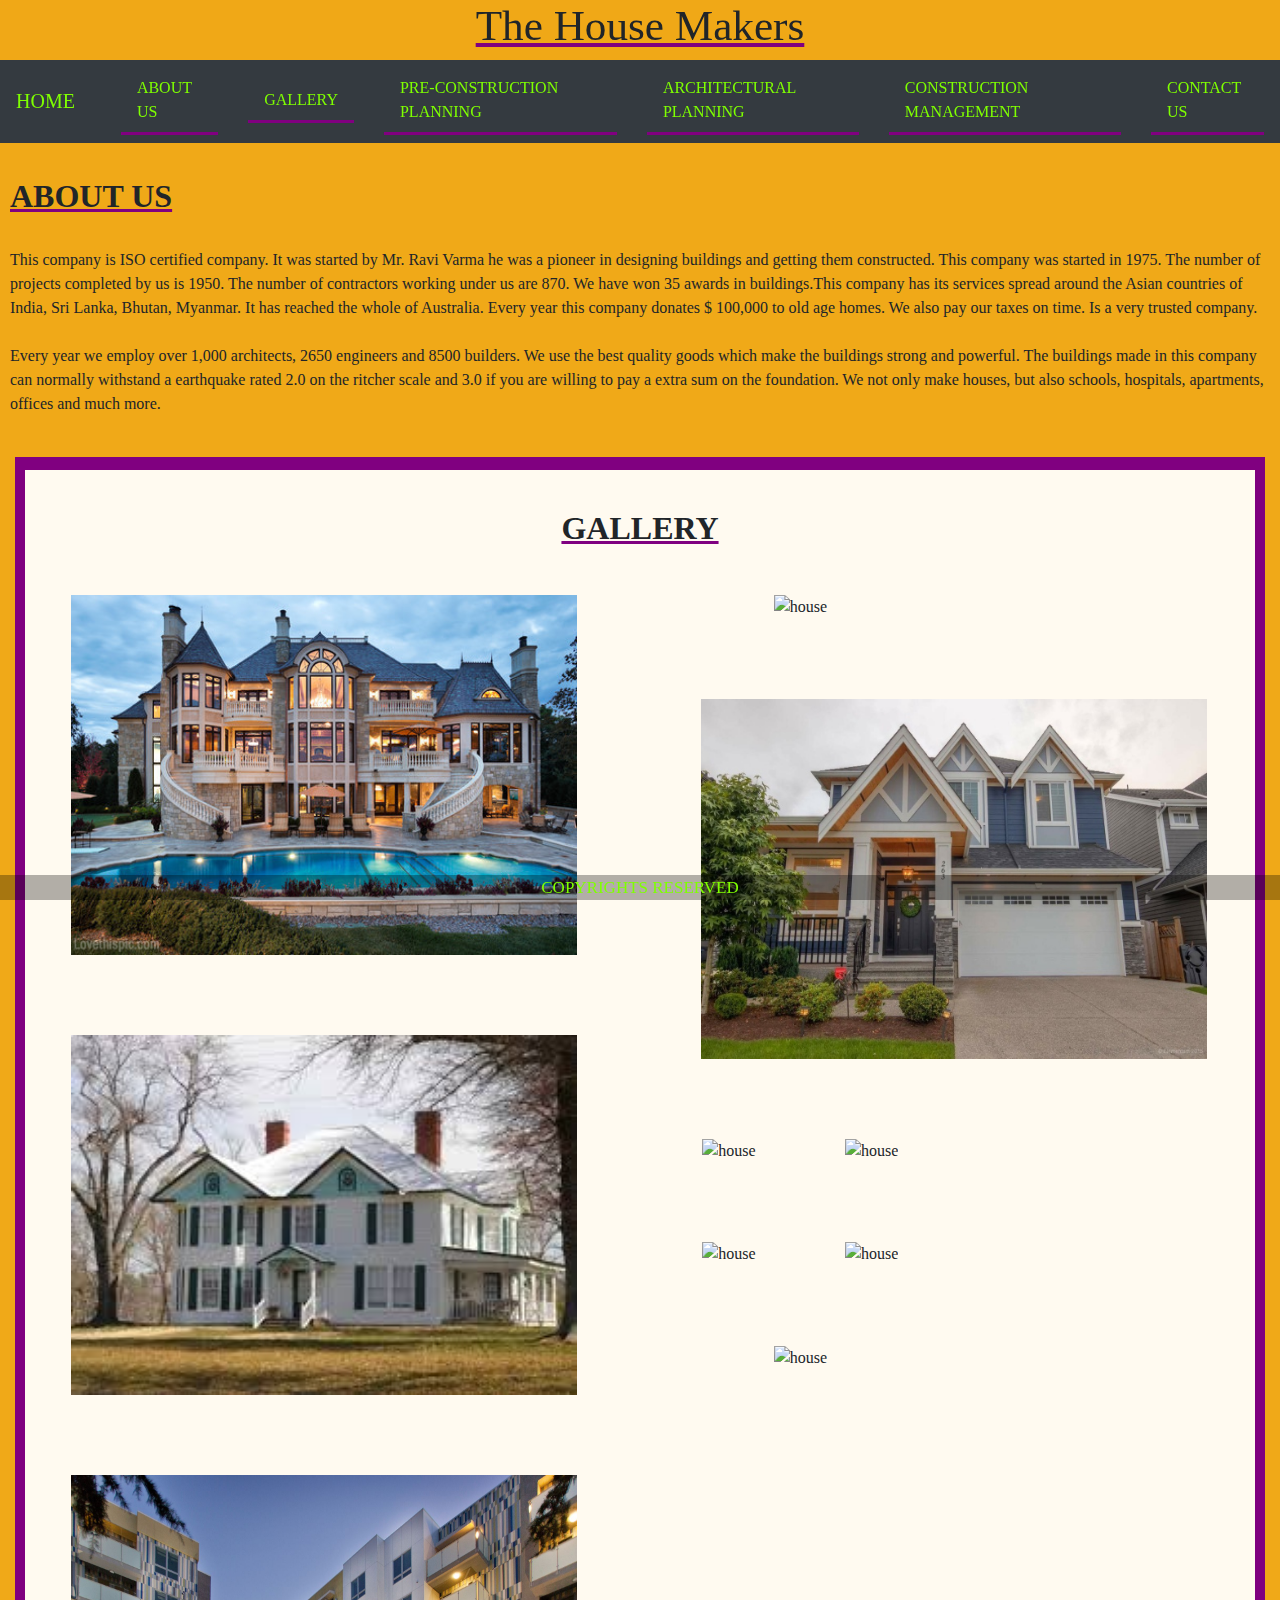
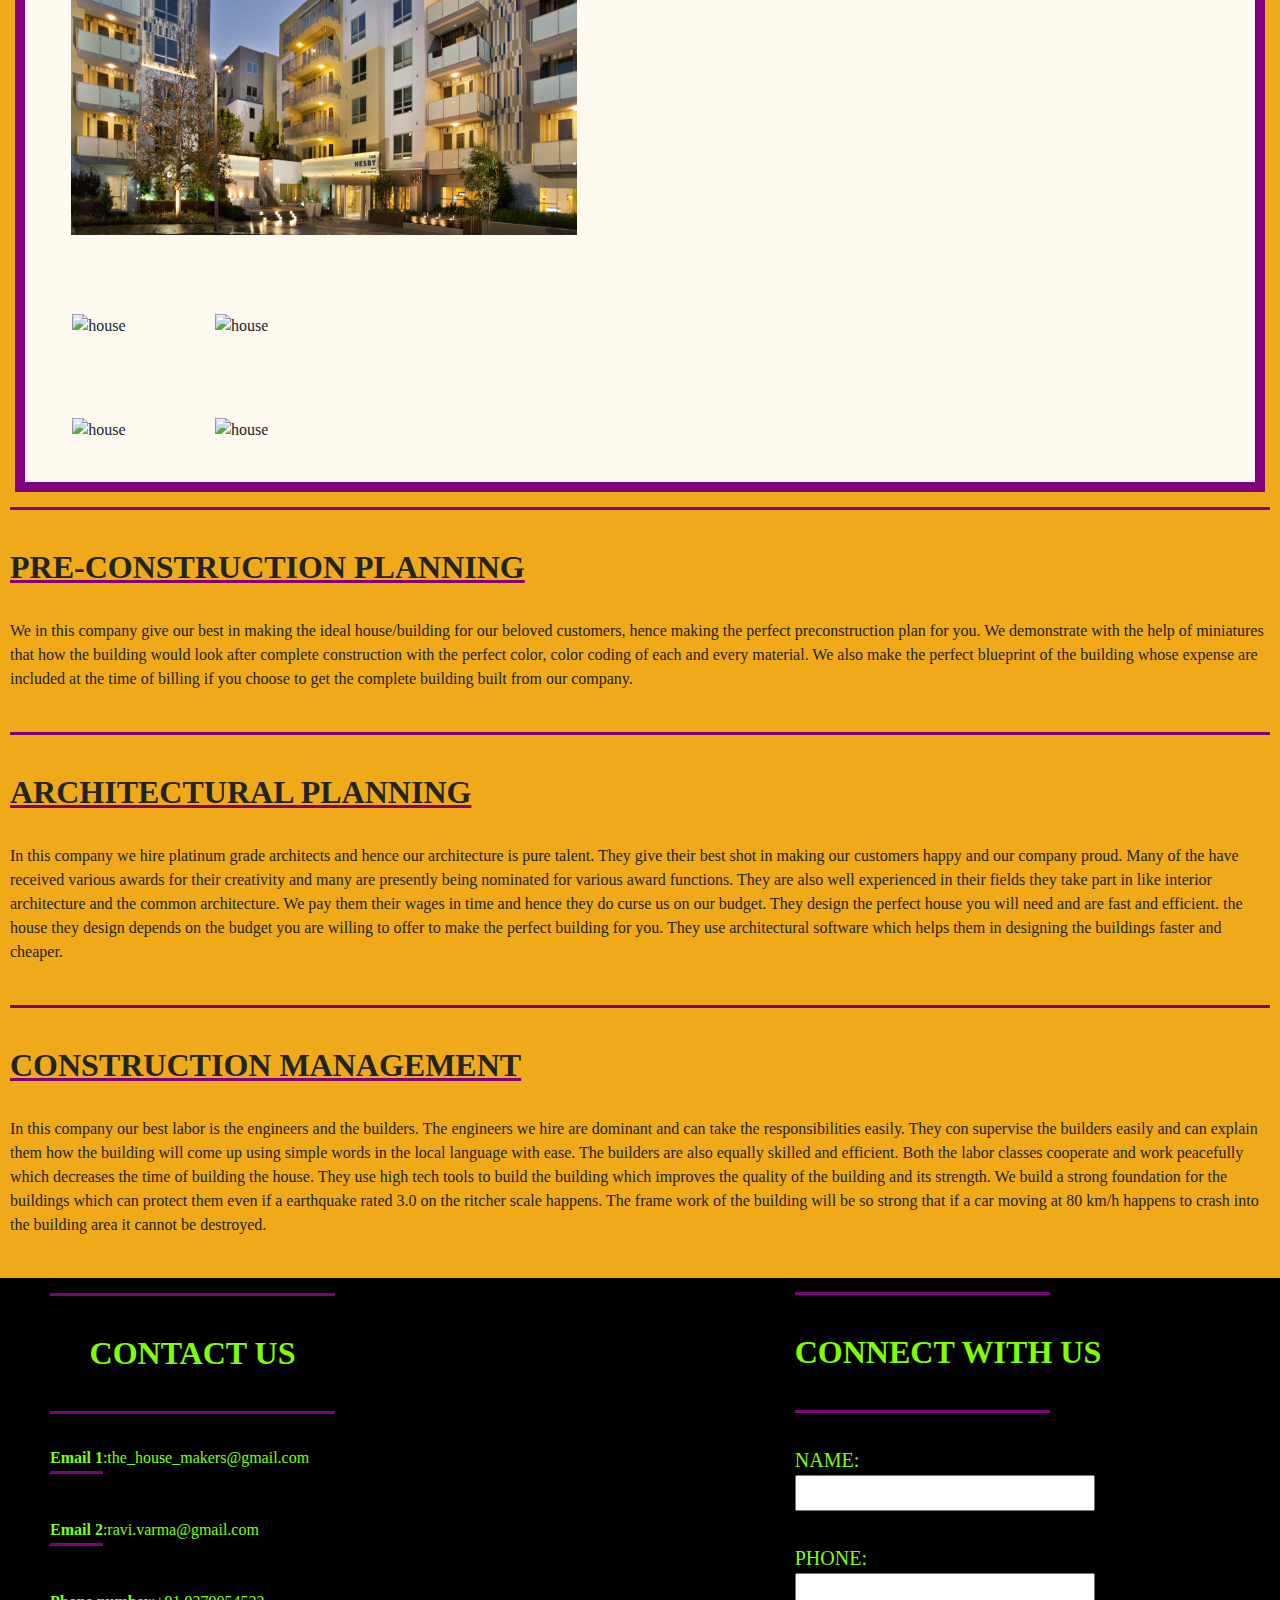
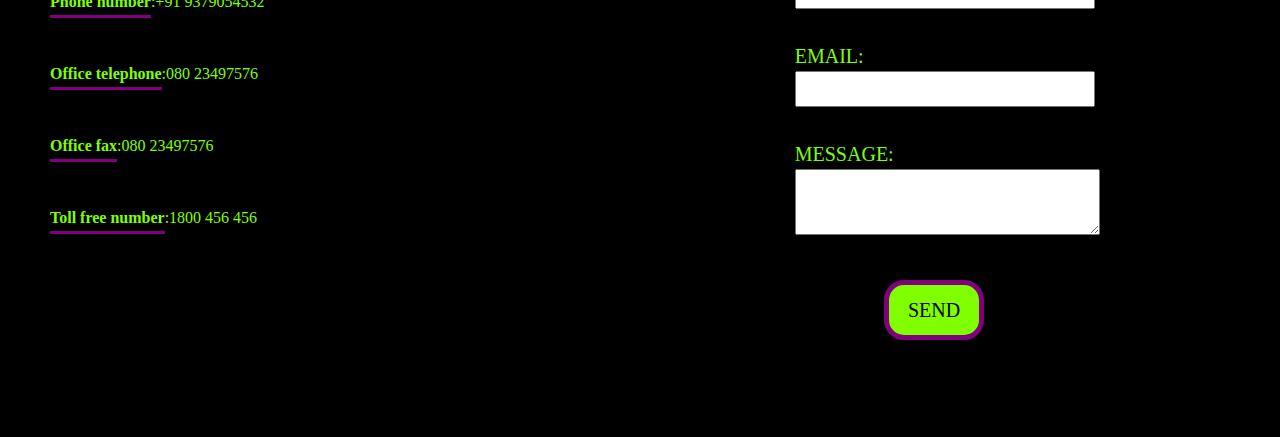
==== index.html @ f1a1bec5 "Update index.html" ====
<!DOCTYPE html>
<html lang="en" dir="ltr">
<head>
     <section id="home"></section>
     <section id="aboutUs">
     </section>
     <meta http-equiv="Content-Type" content="text/html; charset=UTF-8">
     <meta name="viewport" content="width=device-width, initial-scale=1, shrink-to-fit=no">
     <link rel="stylesheet" href="https://cdn.jsdelivr.net/npm/bootstrap@4.4.1/dist/css/bootstrap.min.css" integrity="sha384-Vkoo8x4CGsO3+Hhxv8T/Q5PaXtkKtu6ug5TOeNV6gBiFeWPGFN9MuhOf23Q9Ifjh" crossorigin="anonymous">
     <link rel="stylesheet" type="text/css" href="trial1.css">
     <title>TRIAL1</title>
</head>
<body>
     <script src="bootstrap.min.js"></script>
          <script src="https://code.jquery.com/jquery-3.3.1.slim.min.js"></script>
          <script src="https://cdnjs.cloudflare.com/ajax/libs/popper.js/1.14.7/umd/popper.min.js"></script>
          <script src="https://stackpath.bootstrapcdn.com/bootstrap/4.3.1/js/bootstrap.min.js"></script>
     <header>
          <h1>The House Makers</h1>
          <nav class="navbar navbar-expand-lg navbar-dark bg-dark">
               <a class="navbar-brand" href="#home" style="color: chartreuse;">
                    HOME</a>
               </a>
               <!-- <button class="navbar-toggler" type="button" data-toggle="collapse" data-target="#navbarNav #codebrainery-toggle-nav"
               aria-controls="navbarNav" aria-expanded="false" aria-label="Toggle navigation">
               <span class="navbar-toggler-icon" ></span>
          </button>
          <div class="collapse navbar-collapse" id="navbarNav codebrainery-toggle-nav">-->
               <button class="navbar-toggler" type="button" data-toggle="collapse" data-target="#navbarNavAltMarkup"
                    aria-controls="navbarNavAltMarkup" aria-expanded="false" aria-label="Toggle navigation">
                    <span class="navbar-toggler-icon"></span>
               </button><!--trial by-Yugal Kishore-->
               <div class="collapse navbar-collapse" id="navbarNavAltMarkup">
                    <!--<ul class="nav">-->
                              <a class="nav-link nav-item" href="#aboutUs">
                                   ABOUT US
                              </a>
                              <a class="nav-link nav-item" href="#gallery">
                                   GALLERY
                              </a>
                              <a class="nav-link nav-item" href="#preConstructionPlanning">
                                   PRE-CONSTRUCTION PLANNING
                              </a>
                              <a class="nav-link nav-item" href="#architecturalPlanning">
                                   ARCHITECTURAL PLANNING
                              </a>                         
                              <a class="nav-link nav-item" href="#constructionManagement">
                                   CONSTRUCTION MANAGEMENT
                              </a>                         
                              <a class="nav-link nav-item" href="#contactUs">
                                   CONTACT US
                              </a>                         
                    <!--</ul>-->
               </div>
          </nav>
     </header>
     <br><br> <br>
     <section class="about" id="gallery">
          <h2><br>ABOUT US</h2>
          <article>
               <br>
               This company is ISO certified company. It was started by Mr. Ravi Varma he was a pioneer in designing buildings and getting them constructed. This company was started in 1975. The number of projects completed by us is 1950. The number of contractors working under us are 870. We have won 35 awards in buildings.This company has its services spread around the Asian countries of India, Sri Lanka, Bhutan, Myanmar. It has reached the whole of Australia. Every year this company donates $ 100,000 to old age homes. We also pay our taxes on time. Is a very trusted company. <br><br>
          </article>
          <article>
               Every year we employ over 1,000 architects, 2650 engineers and 8500 builders. We use the best quality goods which make the buildings strong and powerful. The buildings made in this company can normally withstand a earthquake rated 2.0 on the ritcher scale and 3.0 if you are willing to pay a extra sum on the foundation. We not only make houses, but also schools, hospitals, apartments, offices and much more.
     </section>
     </article>
     </p>
     <div class="gallery">
          <h2><br>GALLERY</h2>
          <div class="row">
               <div class="col-sm-12 col-md-6 col-lg-3">
                    <img src="pics/8.jpg" alt="house">
                    <img src="pics/7.jpg" alt="house">
                    <img src="pics/11.jpg" alt="house">
                    <img src="pics/3.JPG" alt="house">
                    <img src="pics/12.JPG" alt="house">
                    <img src="pics/15.JPG" alt="house">
                    <img src="pics/1.JPG" alt="house">
               </div>
               <div class="col-sm-12 col-md-6 col-lg-3"></div>
               <div class="col-sm-12 col-md-6 col-lg-3">
                    <img src="pics/9.JPG" alt="house">
                    <img src="pics/4.JPG" alt="house">
                    <img src="pics/13.JPG" alt="house">
                    <img src="pics/10.JPG" alt="house">
                    <img src="pics/5.JPG" alt="house">
                    <img src="pics/14.JPG" alt="house">
                    <section id="preConstructionPlanning"> </section>
                    <img src="pics/2.JPG" alt="house">
               </div>
          </div>
     </div>
     <section id="architecturalPlanning">
          <div class="big">
               <h2> <br> PRE-CONSTRUCTION PLANNING</h2>
               <article>
                    <p><br>
                         We in this company give our best in making the ideal house/building for our beloved customers, hence making the perfect preconstruction plan for you. We demonstrate with the help of miniatures that how the building would look after complete construction with the perfect color, color coding of each and every material. We also make the perfect blueprint of the building whose expense are included at the time of billing if you choose to get the complete building built from our company.
                         <br>
                    </p>
               </article>
     </section>
     <section class="arc" id="constructionManagement">
          <h2> <br> ARCHITECTURAL PLANNING <span class="glyphicon glyphicon-phone-alt"></span> </h2>
          <article>
               <p><br>
                    In this company we hire platinum grade architects and hence our architecture is pure talent. They give their best shot in making our customers happy and our company proud. Many of the have received various awards for their creativity and many are presently being nominated for various award functions. They are also well experienced in their fields they take part in like interior architecture and the common architecture. We pay them their wages in time and hence they do curse us on our budget. They design the perfect house you will need and are fast and efficient. the house they design depends on the budget you are willing to offer to make the perfect building for you. They use architectural software which helps them in designing the buildings faster and cheaper.
               </p>
          </article>
     </section>
     <section class="con">
          <h2 class="construct"> <br> CONSTRUCTION MANAGEMENT </h2>
          <article>
               <p><br>
                    In this company our best labor is the engineers and the builders. The engineers we hire are dominant and can take the responsibilities easily. They con supervise the builders easily and can explain them how the building will come up using simple words in the local language with ease. The builders are also equally skilled and efficient. Both the labor classes cooperate and work peacefully which decreases the time of building the house. They use high tech tools to build the building which improves the quality of the building and its strength. We build a strong foundation for the buildings which can protect them even if a earthquake rated 3.0 on the ritcher scale happens. The frame work of the building will be so strong that if a car moving at 80 km/h happens to crash into the building area it cannot be destroyed.<br>
               </p>
          </article>
          </div>
     </section>
     <section class="connectUs" id="contactUs">
          <div class="row">
               <div class="col-sm-12 col-md-6 col-lg-3">
                    <h2 class="no" align="center"><br> CONTACT US <br> <br> </h2>
                    <p><br>
                         <b>Email 1</b>:the_house_makers@gmail.com<br><br><br>
                         <b>Email 2</b>:ravi.varma@gmail.com<br><br><br>
                         <b>Phone number</b>:+91 9379054532<br><br><br>
                         <b>Office telephone</b>:080 23497576<br><br><br>
                         <b>Office fax</b>:080 23497576<br><br><br>
                         <b>Toll free number</b>:1800 456 456<br>
               </div>
               <div class="col-sm-12 col-md-6 col-lg-3">
               </div>
               <div class="col-sm-12 col-md-6 col-lg-3">
                    <div class="container" style="top: -73px">
                         <br><br><br>
                         <h2 class="no"> <br>
                              <nobr>CONNECT WITH US</nobr><br><br>
                         </h2><br>
                         <label class="name" for="name">NAME:
                              <input type="text" id="name" name="user_name"></label><br>
                         <br><label class="phone" for="phone">PHONE:
                              <input type="text" id="phone" name="user_phone"></label> <br>
                         <br><label class="email" for="email">EMAIL:
                              <input type="text" id="email" name="user_email"></label> <br>
                         <br>
                         <p style="font-size:20px;"> MESSAGE:
                              <textarea id="message" name="user_message">
                              </textarea></p><br>
                         <input class="button" type="button" value="SEND"
                              onclick="alert('\nYour contact information has reached us seurely\nSomeone from our team will soon contct you');" />
                         <br><br>
                    </div>
               </div>
     </section>
     <div class="footer">
          COPYRIGHTS RESERVED
     </div>
     <script src="https://code.jquery.com/jquery-3.2.1.slim.min.js"
          integrity="sha384-KJ3o2DKtIkvYIK3UENzmM7KCkRr/rE9/Qpg6aAZGJwFDMVNA/GpGFF93hXpG5KkN" crossorigin="anonymous">
          </script>
     <script src="https://cdnjs.cloudflare.com/ajax/libs/popper.js/1.12.9/umd/popper.min.js"
          integrity="sha384-ApNbgh9B+Y1QKtv3Rn7W3mgPxhU9K/ScQsAP7hUibX39j7fakFPskvXusvfa0b4Q" crossorigin="anonymous">
          </script>
     <script src="https://maxcdn.bootstrapcdn.com/bootstrap/4.0.0/js/bootstrap.min.js"
          integrity="sha384-JZR6Spejh4U02d8jOt6vLEHfe/JQGiRRSQQxSfFWpi1MquVdAyjUar5+76PVCmYl" crossorigin="anonymous">
          </script>
</body>
</html>
---- trial1.css ----
﻿body{
     overflow-x: hidden;
     font-family: sans-serif;
     padding: 0;
     padding-top: 5%;
     margin: 0 auto;
     background: #F0A918;
     width: 100%;
     font-family:"Comic Sans MS";
}
html {
  scroll-behavior: smooth;
}
.navbar,.navbar-expand-lg,.navbar-dark,.bg-dark{
     background: black;
     color: chartreuse;
     width: 100%;
     z-index: 1;
}
.nav-link{
     color: chartreuse;
     margin-left: 30px;
     border-bottom: 3px solid purple;
}
a, .navbar-brand, .nav-item, .navbar-nav {
     color: chartreuse;
}
.nav-item:hover, .nav-link:hover {
     transition: all 0.2s;
     color: #F0A918;
     font-size: 1.1rem;
     border-bottom: 5px solid purple;
}
img{
     margin:14%;
     padding-left: 2%;
     width: 40vw;
     height: 40vh;
}
p{
	 font-family:"Comic Sans MS";
     cursor: text;
     padding-bottom: 2%;
}
h1{
     cursor: pointer;
     font-size: 35px;
     text-align: center;
}
p{
     cursor: pointer;
}
.footer {
     background: rgba(0, 0, 0, 0.3);
     font-family: "Comic Sans MS";
     font-size: 17px;
     color: chartreuse;
     width: 100%;
     position: fixed;
     text-align: center;
     bottom: 0;
}
.gallery{
     border: 10px solid purple;
     text-align: center;
     margin: 15px;
     background-color: floralwhite;
}
.container {
     color: chartreuse;
     text-align: left;
     display: inline-block;
     position: relative;
     left: 35%;
}
label{
     text-align: right;
	width:120px;
	font-size:20px;
	text-align: left;
}
input{
     vertical-align: top;
	font-size:20px;
	width:300px;
}
textarea{
     vertical-align: top;
	font-size:20px;
	width:305px;

}
.button{
     position: relative;
     left: 35%;
     width: 100px;
	text-decoration:none;
	border: 5px solid purple;
	border-radius:20px;
	background-color: chartreuse;
	font-weight:100;
	padding:10px;
	transition:all 0.5s ease 0;
	display:inline-block;
}
.button:hover {
     transition: all 0.2s;
     border-radius:22px;
     width: 105px;
     font-size: 1.3em;
     border: 7px solid purple;
     background-color:  #F0A918;
}
h2 {
     cursor: pointer;
     font-weight: bold;
     border-top: 3px solid purple;
     text-decoration: underline purple;
}
h1{
     text-decoration: underline purple;
     font-size: 2.7em;
}
.connectUs {
     width: 100%;
     padding-left: 50px;
     padding-top: 15px;
     background: black;
     color: chartreuse;
     margin: 0;
}
.about, .big, .arc, .con {
     padding-left: 10px;
     padding-right: 10px;
}
.no{
     text-decoration: none;
     border-bottom: 3px solid purple;
}
.nav{
     z-index: 10;
}
span,.navbar-toggler-icon {
     color: chartreuse;
}
b{
    padding-bottom: 5px;
    border-bottom: 3px solid purple;
}
header{
     z-index: 1;
     top: 0;
     position:fixed;
     background: rgba(240,169,24,.6);
     width: 100%;
     bottom: purple;
}
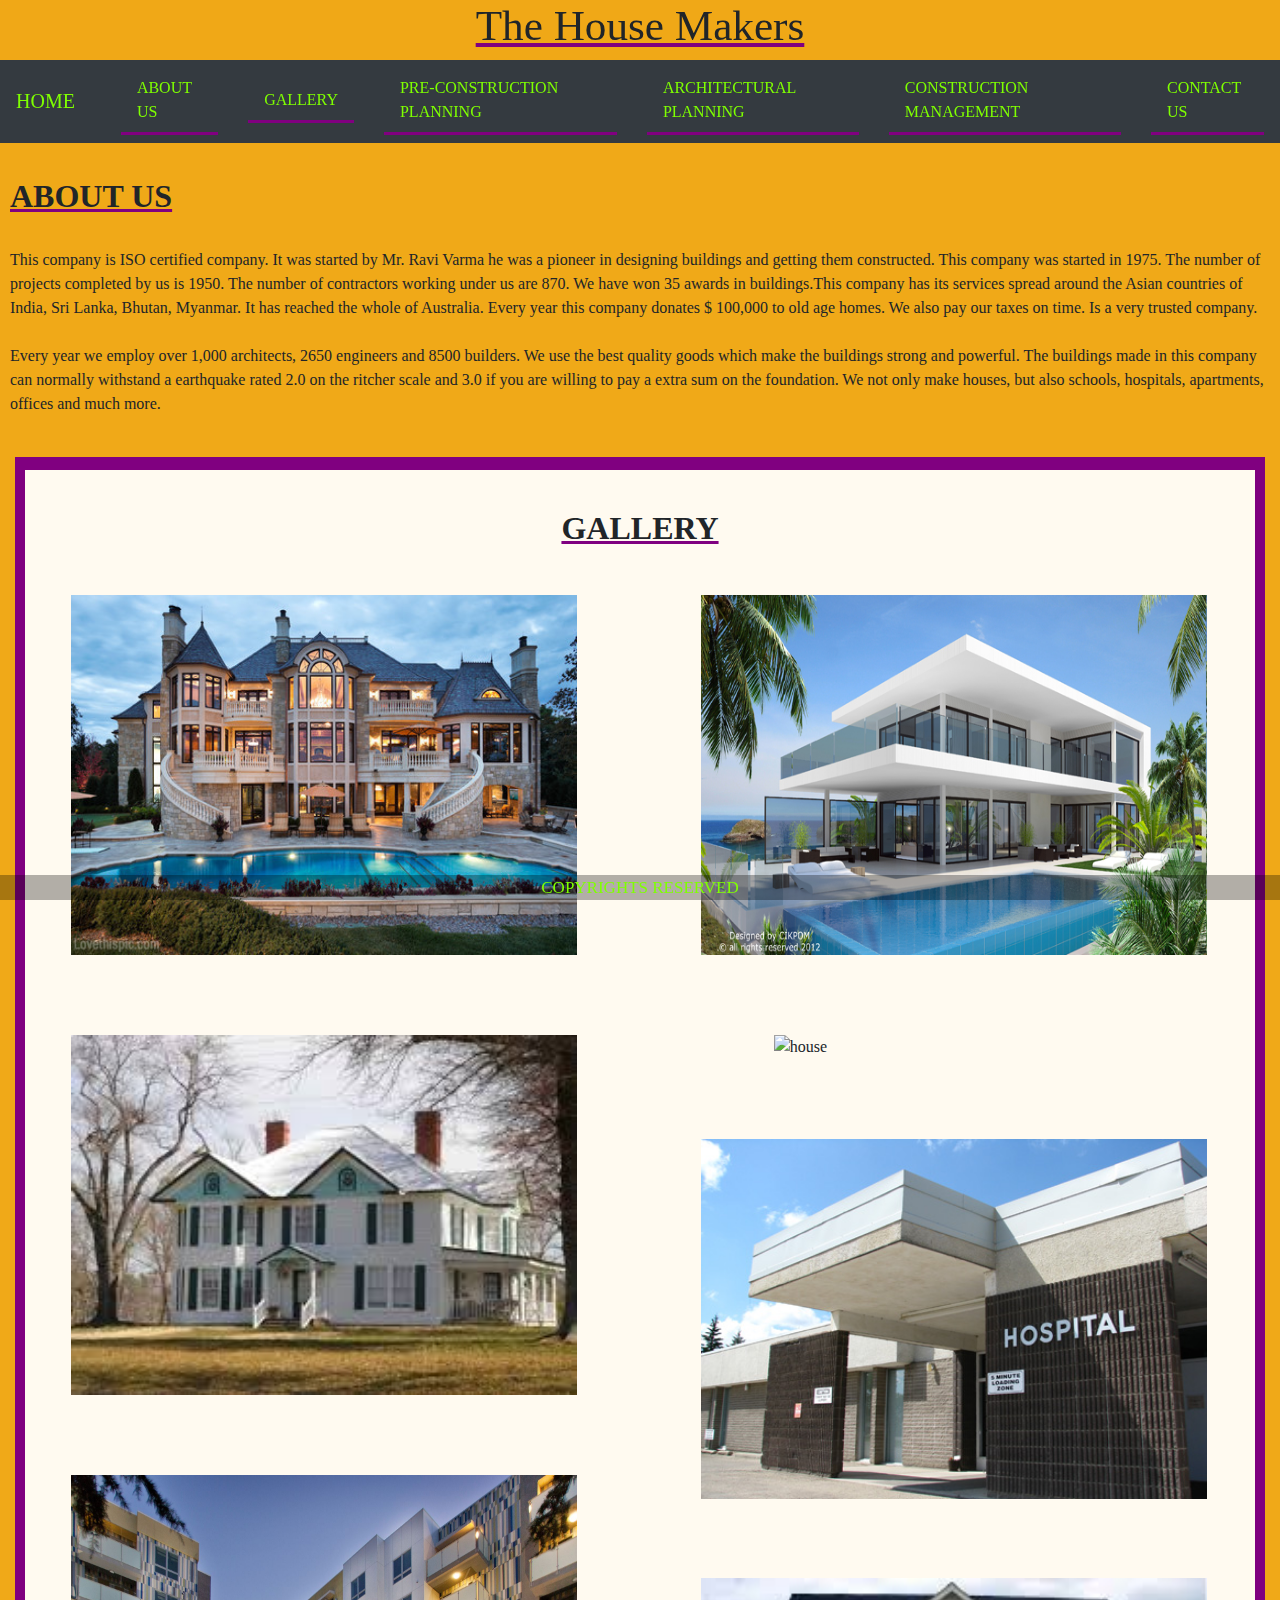
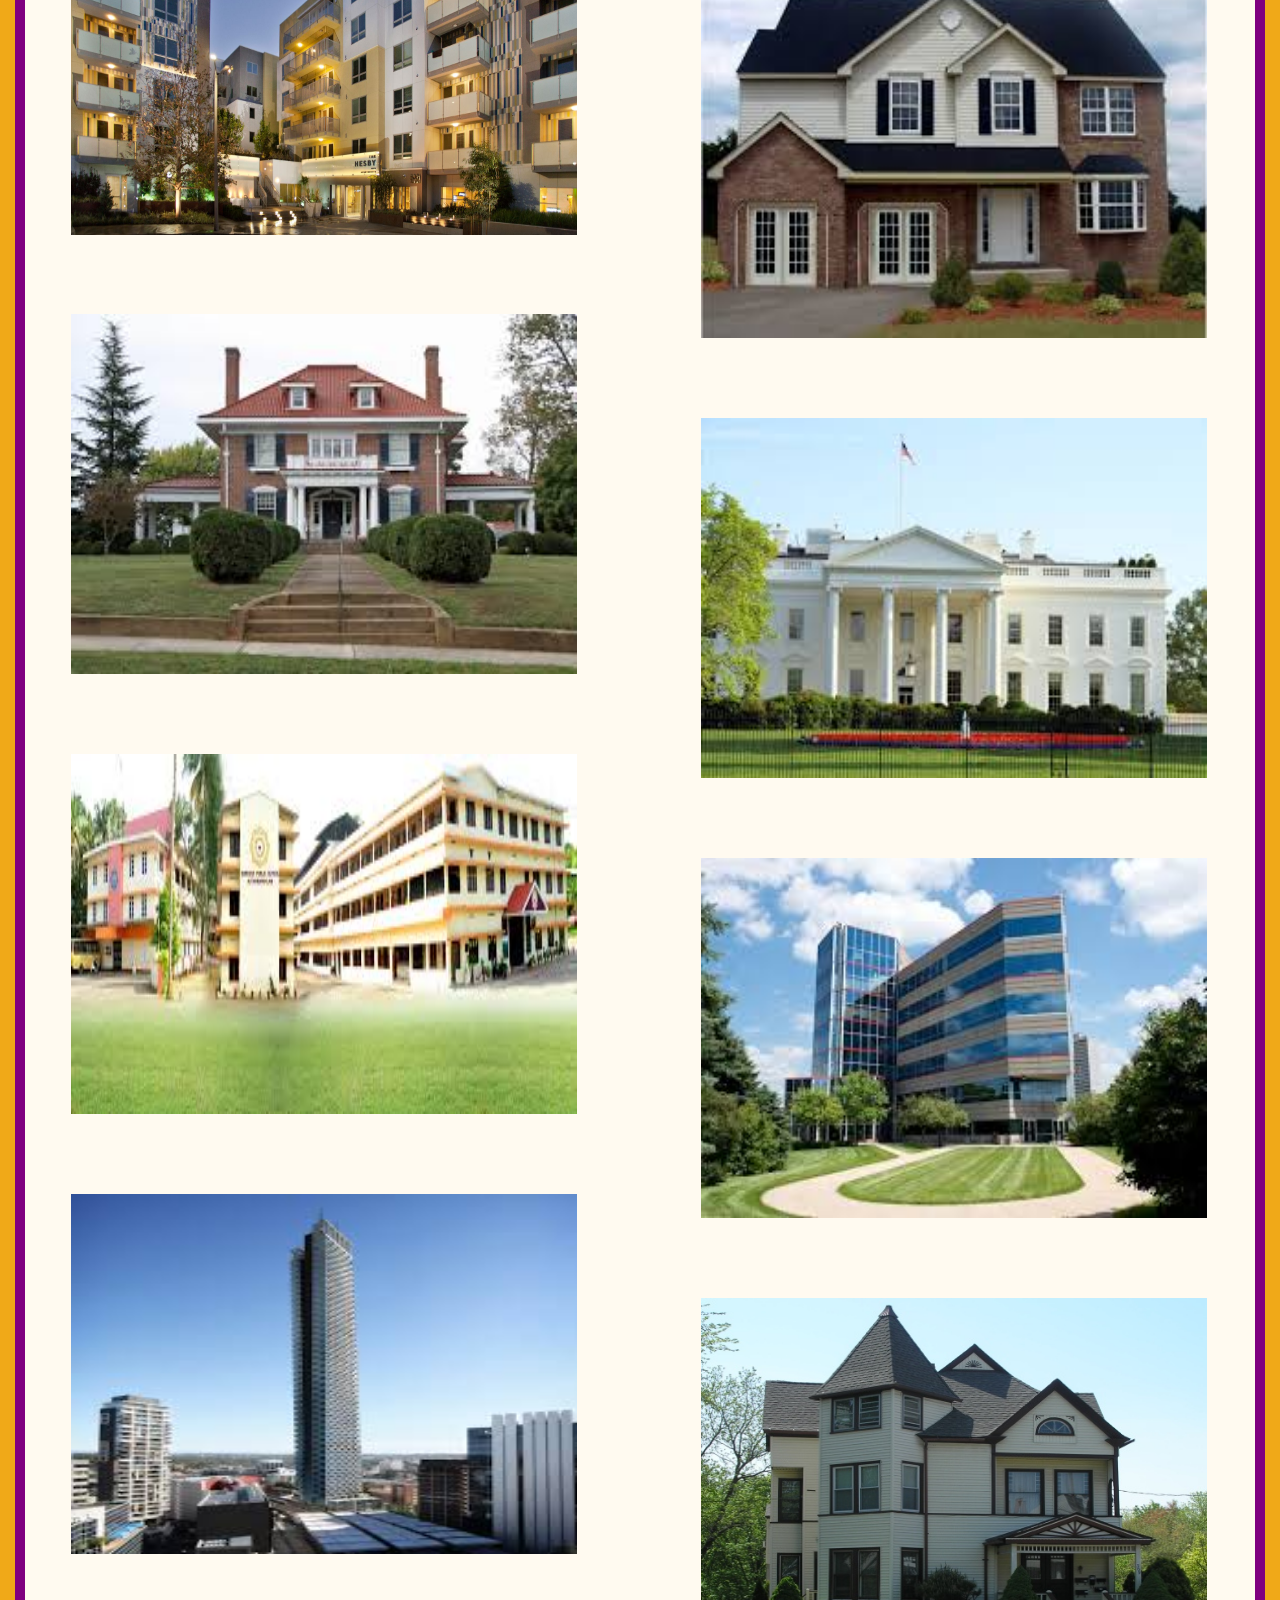
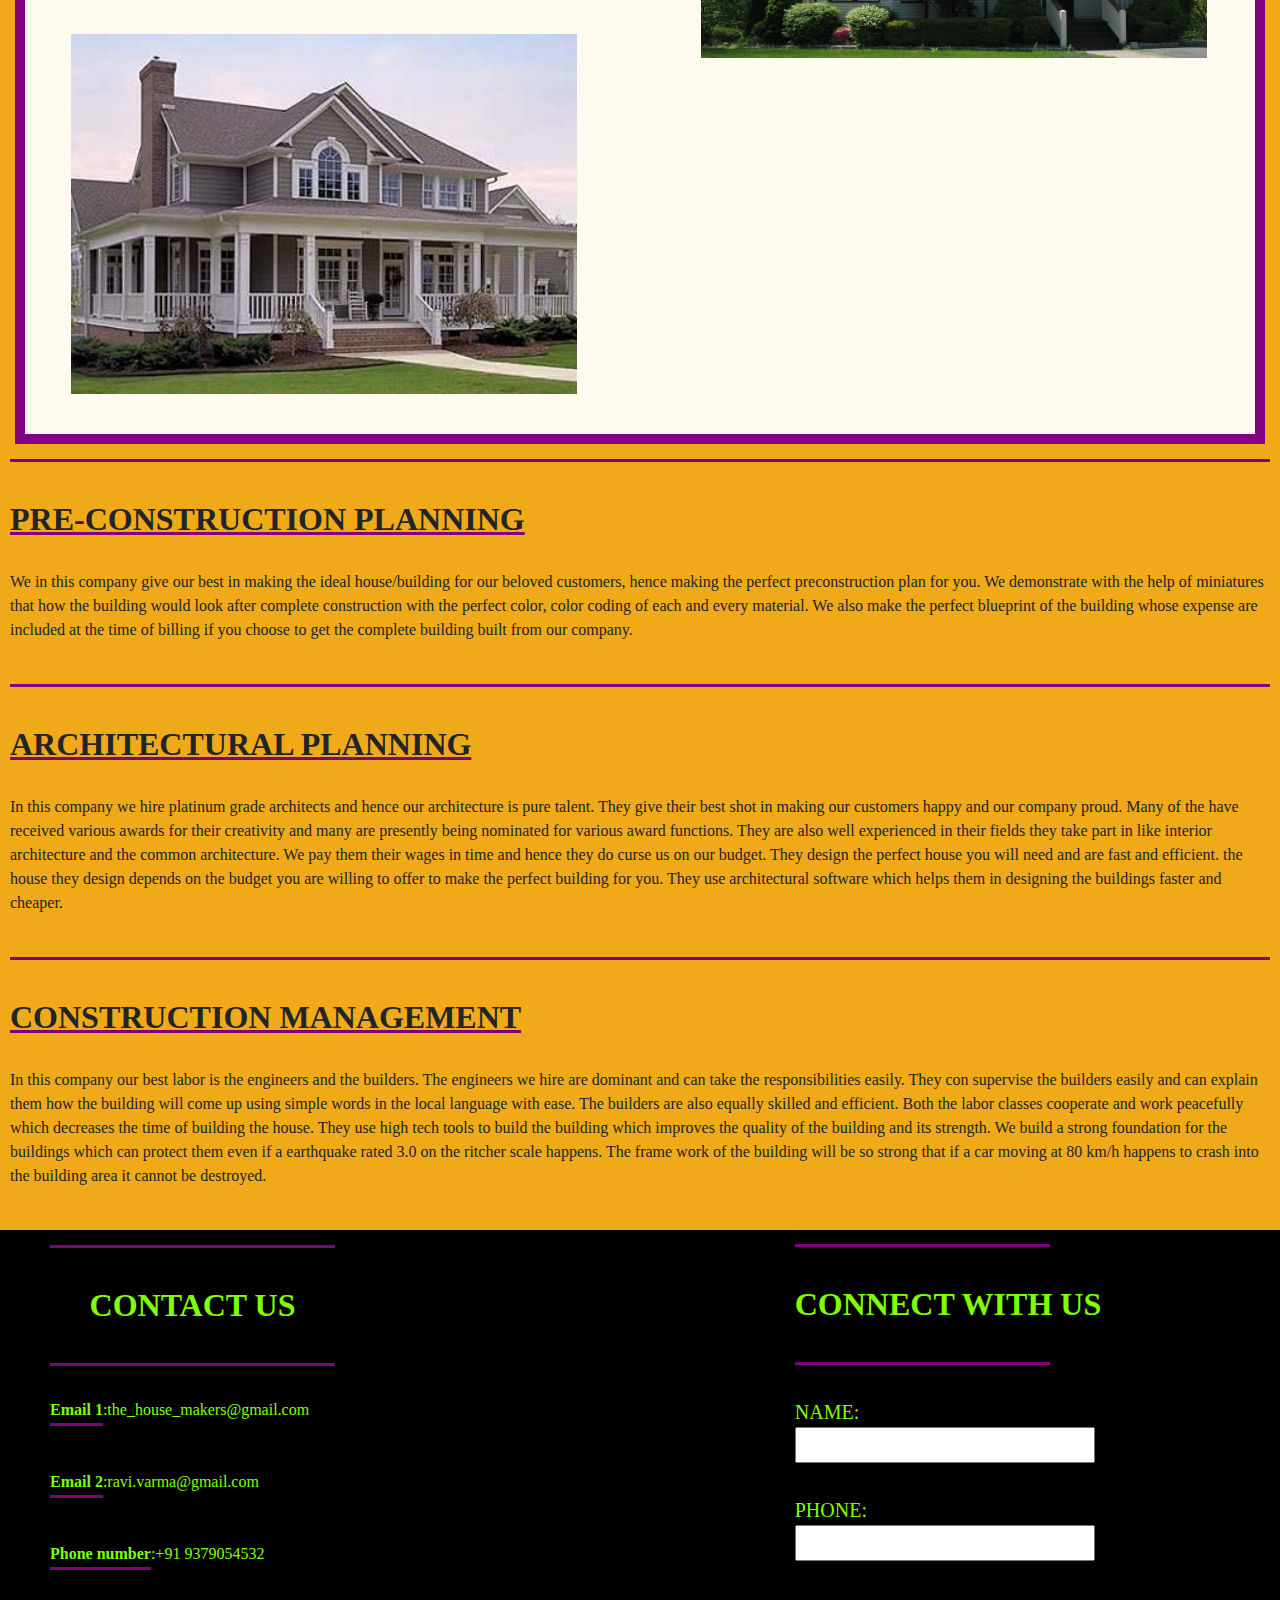
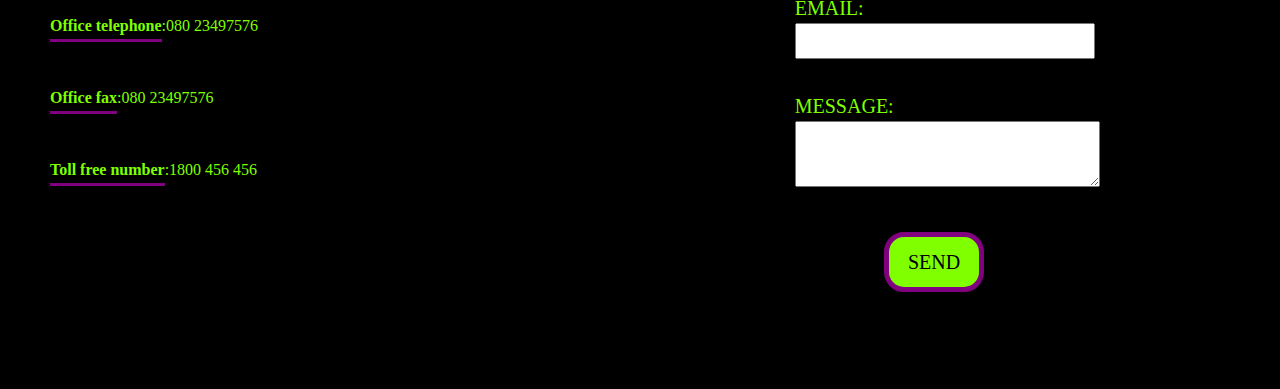
==== commit b19858cb: "Update index.html" ====
--- a/index.html
+++ b/index.html
@@ -73,21 +73,21 @@
                     <img src="pics/8.jpg" alt="house">
                     <img src="pics/7.jpg" alt="house">
                     <img src="pics/11.jpg" alt="house">
-                    <img src="pics/3.JPG" alt="house">
-                    <img src="pics/12.JPG" alt="house">
-                    <img src="pics/15.JPG" alt="house">
-                    <img src="pics/1.JPG" alt="house">
+                    <img src="pics/3.jpg" alt="house">
+                    <img src="pics/12.jpg" alt="house">
+                    <img src="pics/15.jpg" alt="house">
+                    <img src="pics/1.jpg" alt="house">
                </div>
                <div class="col-sm-12 col-md-6 col-lg-3"></div>
                <div class="col-sm-12 col-md-6 col-lg-3">
-                    <img src="pics/9.JPG" alt="house">
-                    <img src="pics/4.JPG" alt="house">
-                    <img src="pics/13.JPG" alt="house">
-                    <img src="pics/10.JPG" alt="house">
-                    <img src="pics/5.JPG" alt="house">
-                    <img src="pics/14.JPG" alt="house">
+                    <img src="pics/9.jpg" alt="house">
+                    <img src="pics/4.jpg" alt="house">
+                    <img src="pics/13.jpg" alt="house">
+                    <img src="pics/10.jpg" alt="house">
+                    <img src="pics/5.jpg" alt="house">
+                    <img src="pics/14.jpg" alt="house">
                     <section id="preConstructionPlanning"> </section>
-                    <img src="pics/2.JPG" alt="house">
+                    <img src="pics/2.jpg" alt="house">
                </div>
           </div>
      </div>
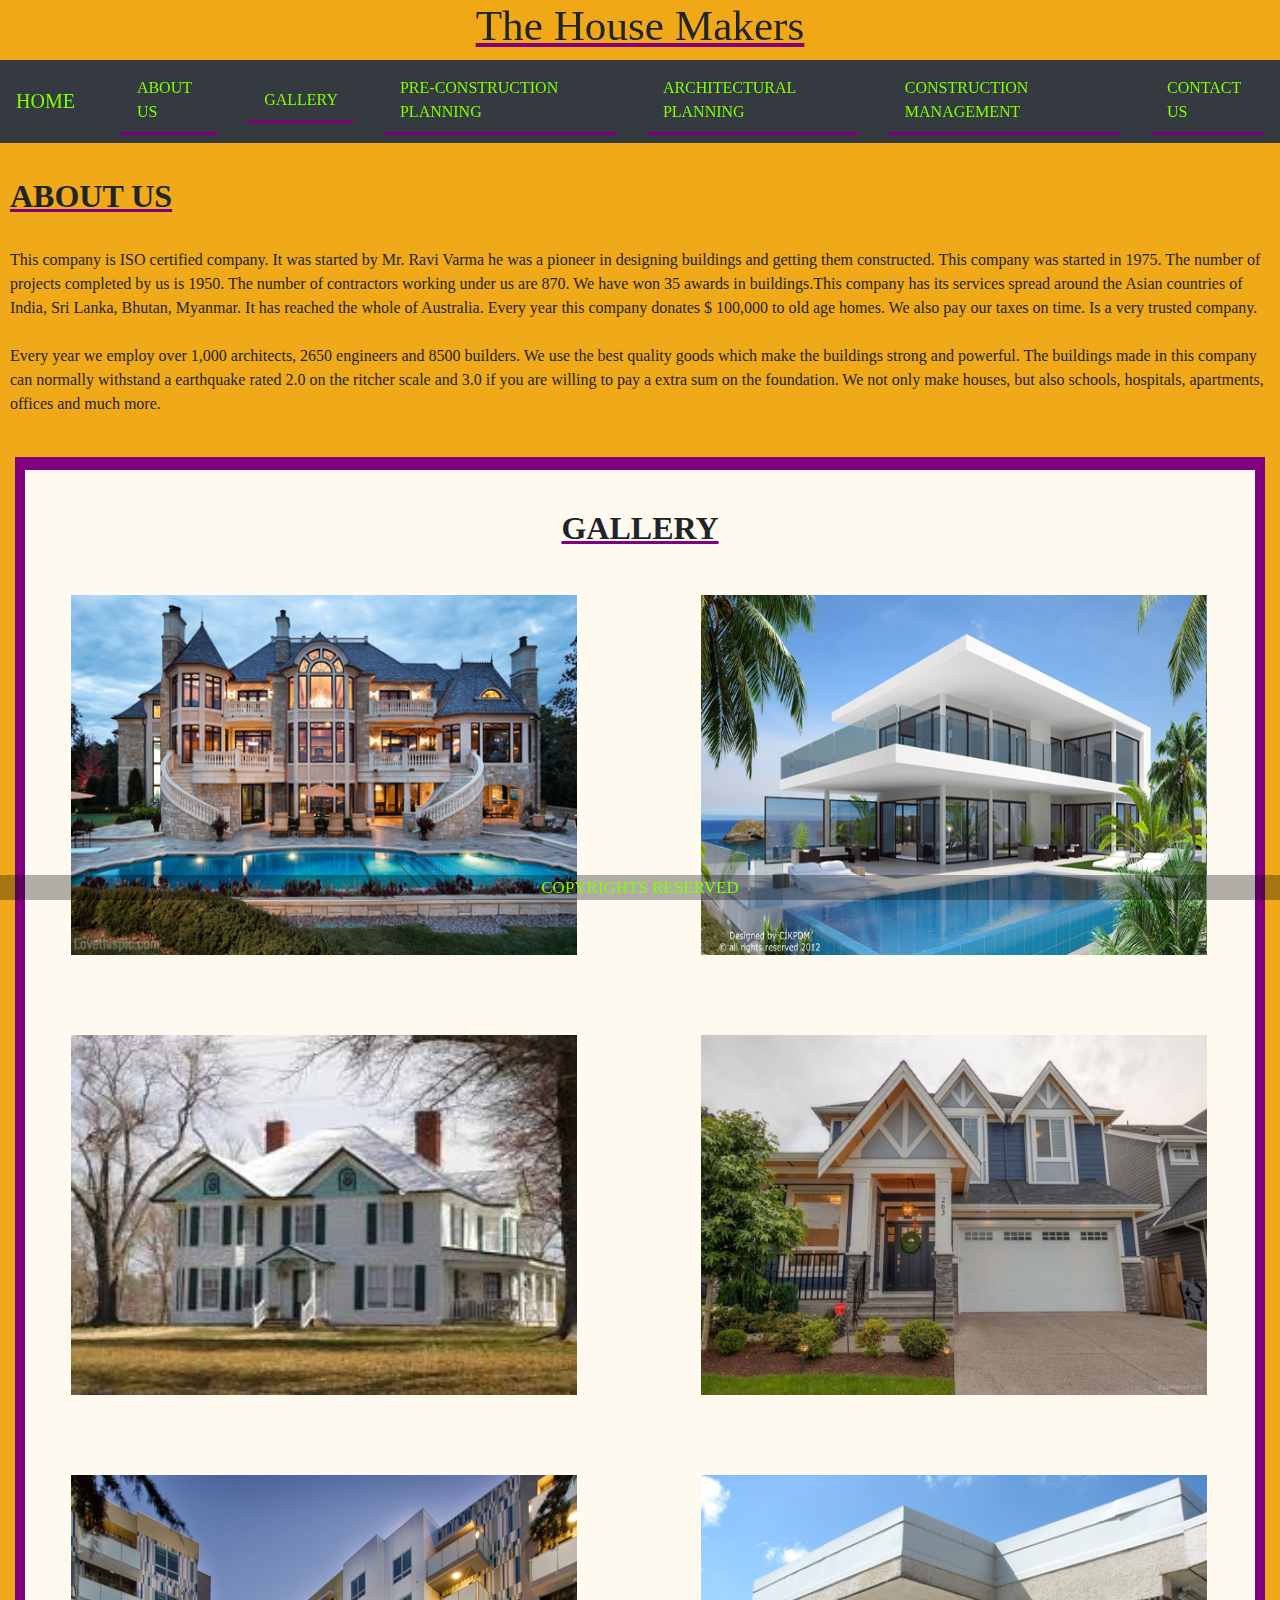
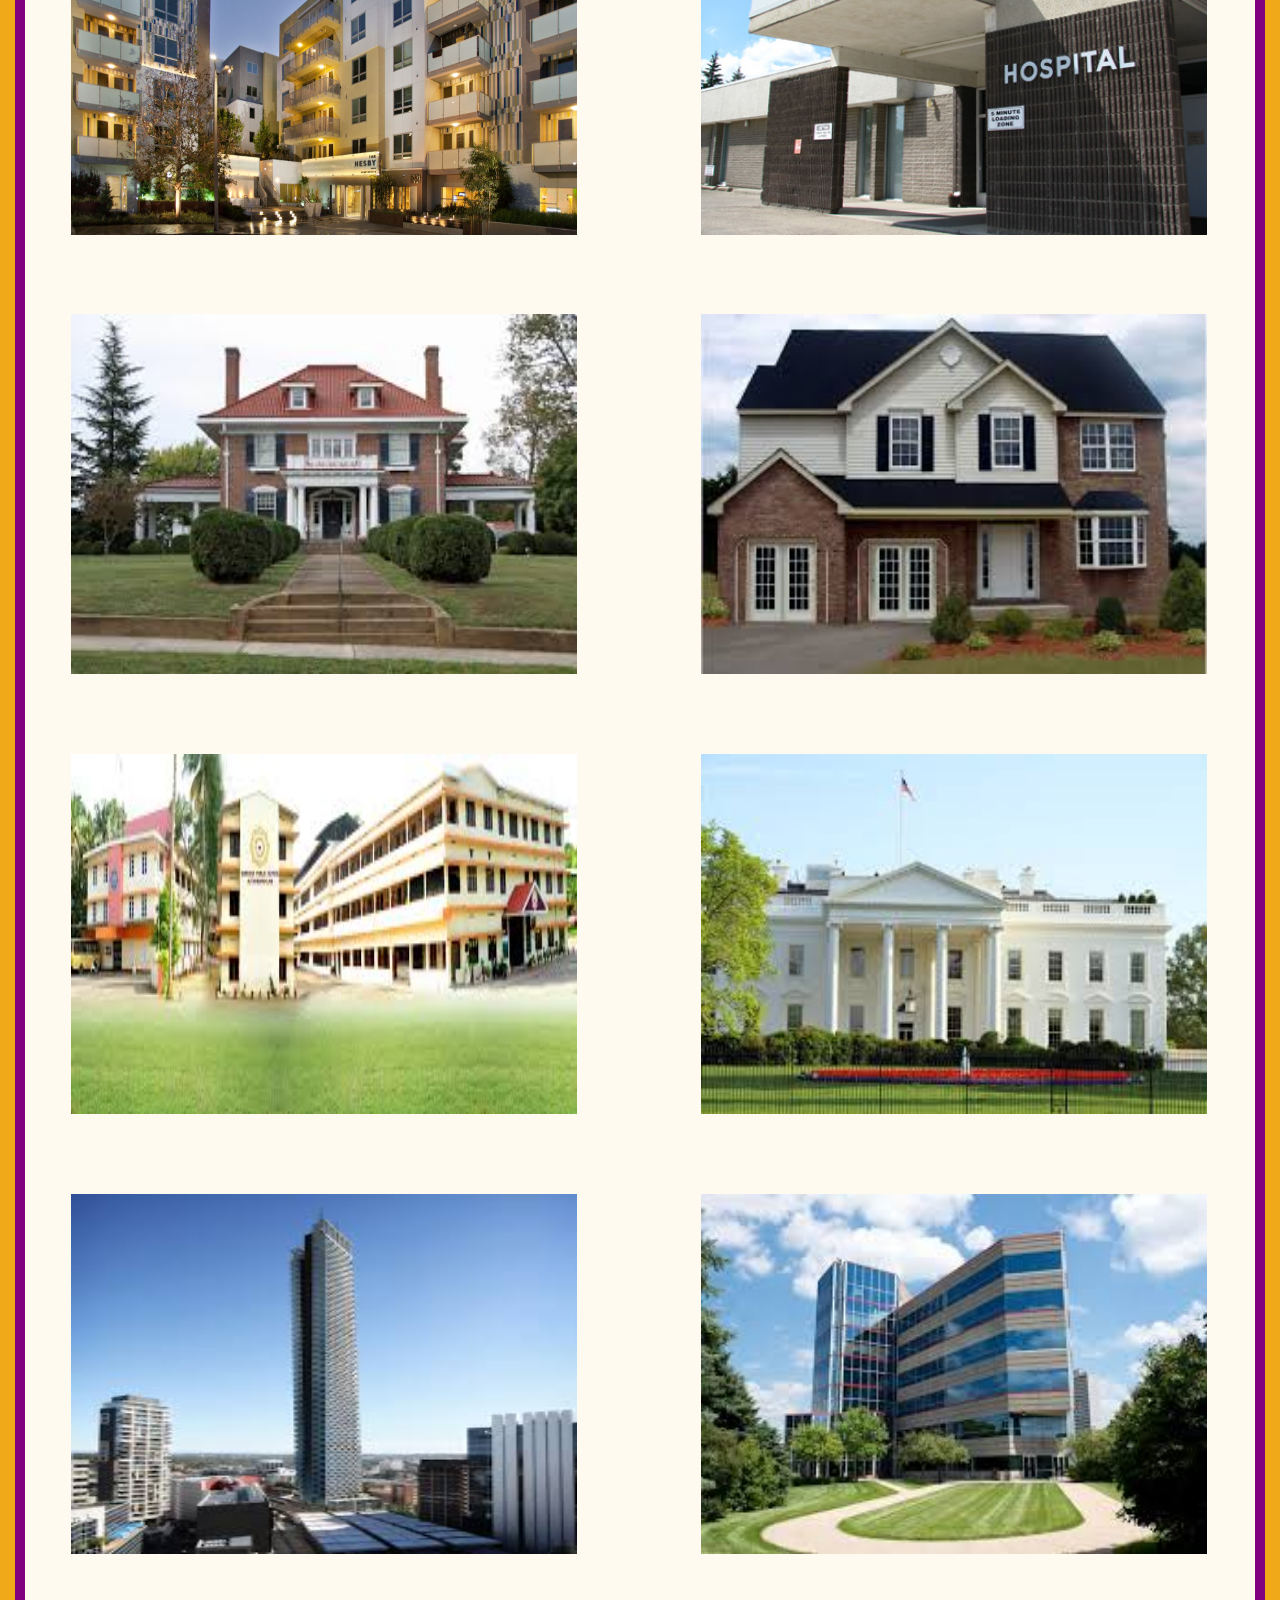
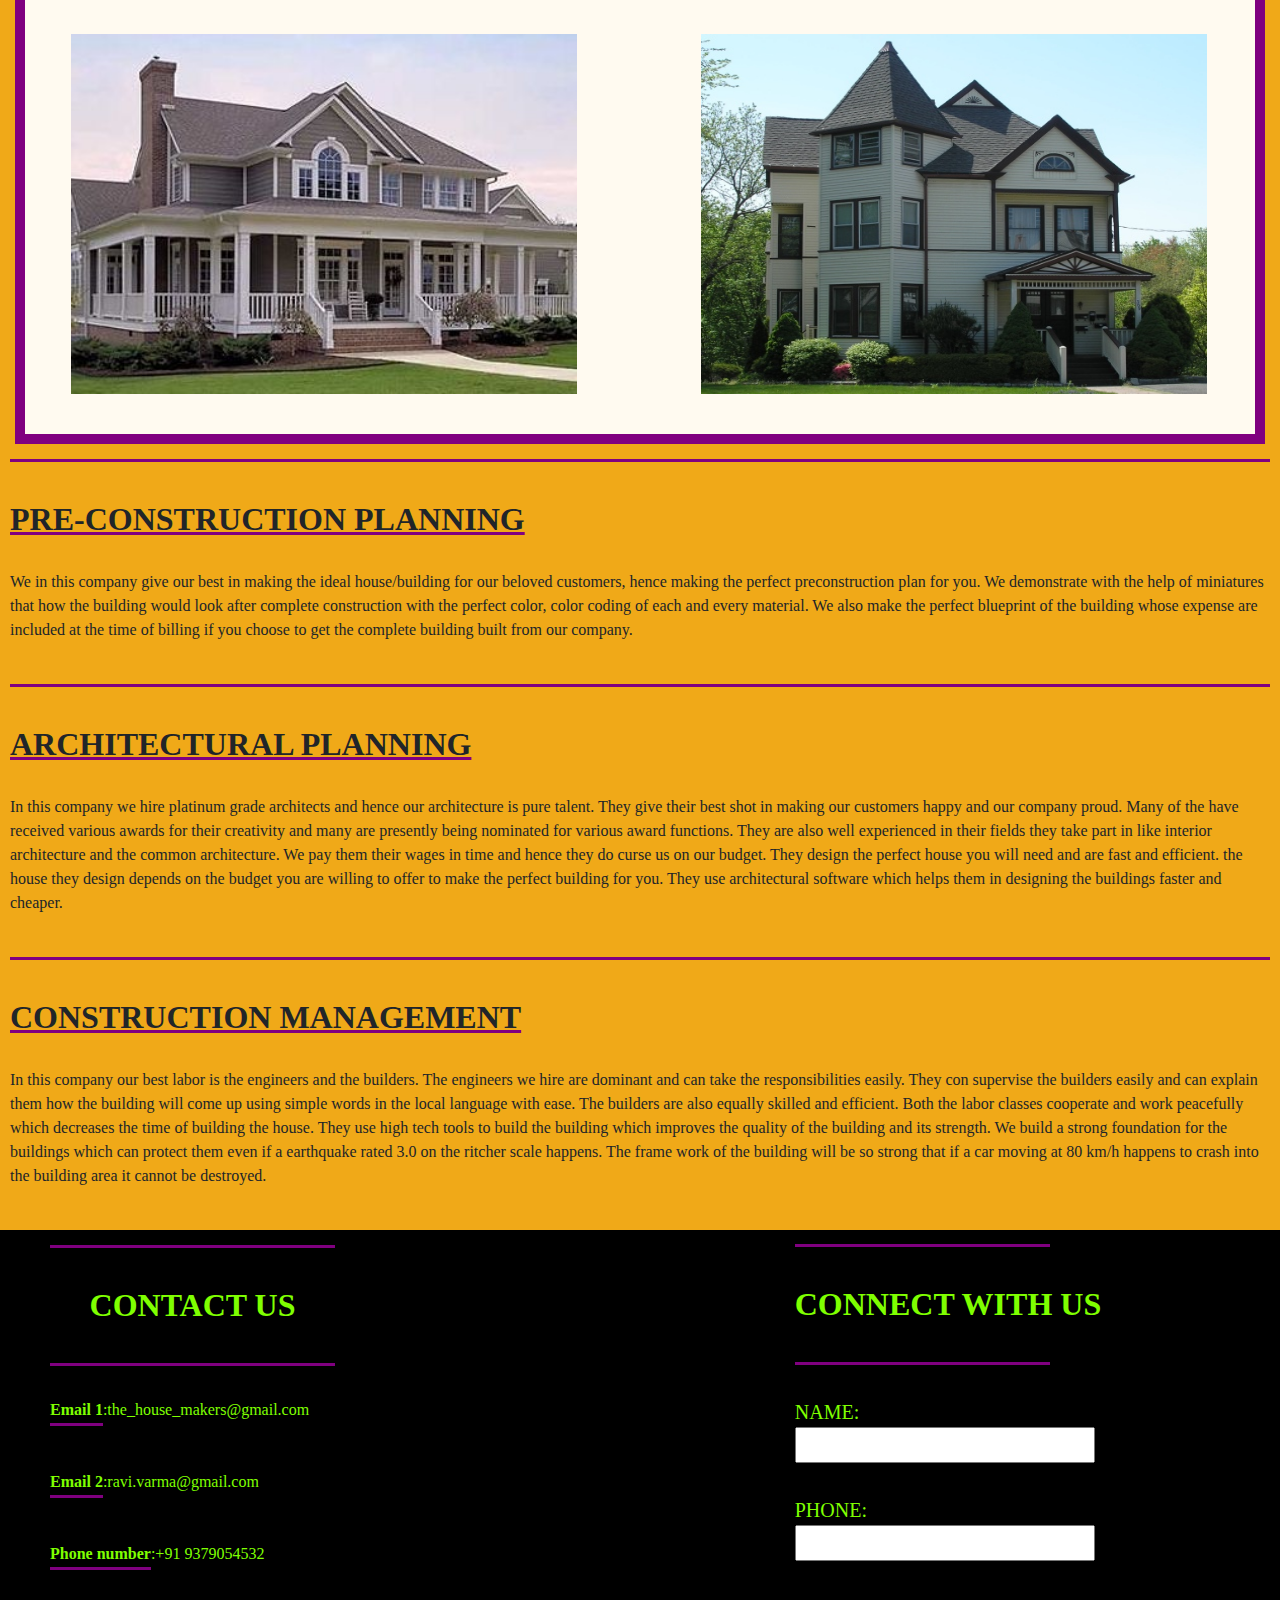
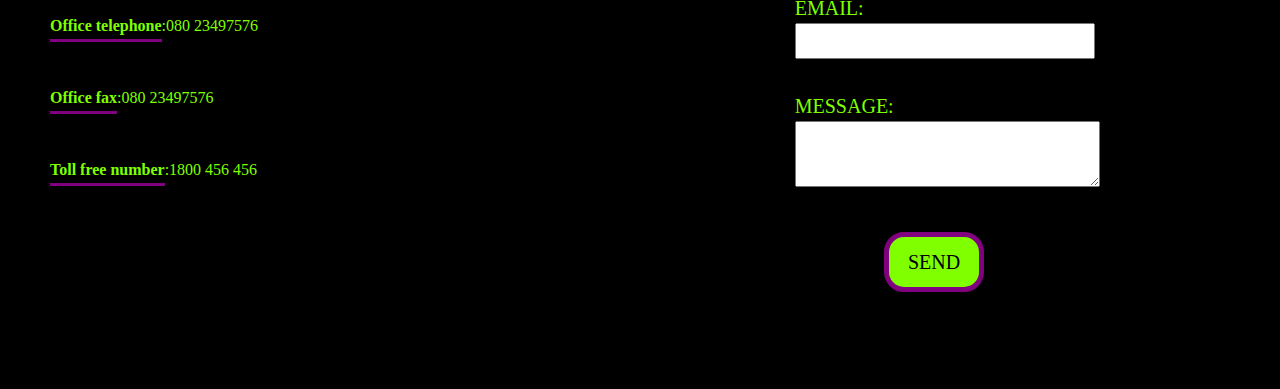
==== commit 2841e41e: "change house4.jpg to JPG" ====
--- a/index.html
+++ b/index.html
@@ -11,10 +11,6 @@
      <title>TRIAL1</title>
 </head>
 <body>
-     <script src="bootstrap.min.js"></script>
-          <script src="https://code.jquery.com/jquery-3.3.1.slim.min.js"></script>
-          <script src="https://cdnjs.cloudflare.com/ajax/libs/popper.js/1.14.7/umd/popper.min.js"></script>
-          <script src="https://stackpath.bootstrapcdn.com/bootstrap/4.3.1/js/bootstrap.min.js"></script>
      <header>
           <h1>The House Makers</h1>
           <nav class="navbar navbar-expand-lg navbar-dark bg-dark">
@@ -81,7 +77,7 @@
                <div class="col-sm-12 col-md-6 col-lg-3"></div>
                <div class="col-sm-12 col-md-6 col-lg-3">
                     <img src="pics/9.jpg" alt="house">
-                    <img src="pics/4.jpg" alt="house">
+                    <img src="pics/4.JPG" alt="house">
                     <img src="pics/13.jpg" alt="house">
                     <img src="pics/10.jpg" alt="house">
                     <img src="pics/5.jpg" alt="house">
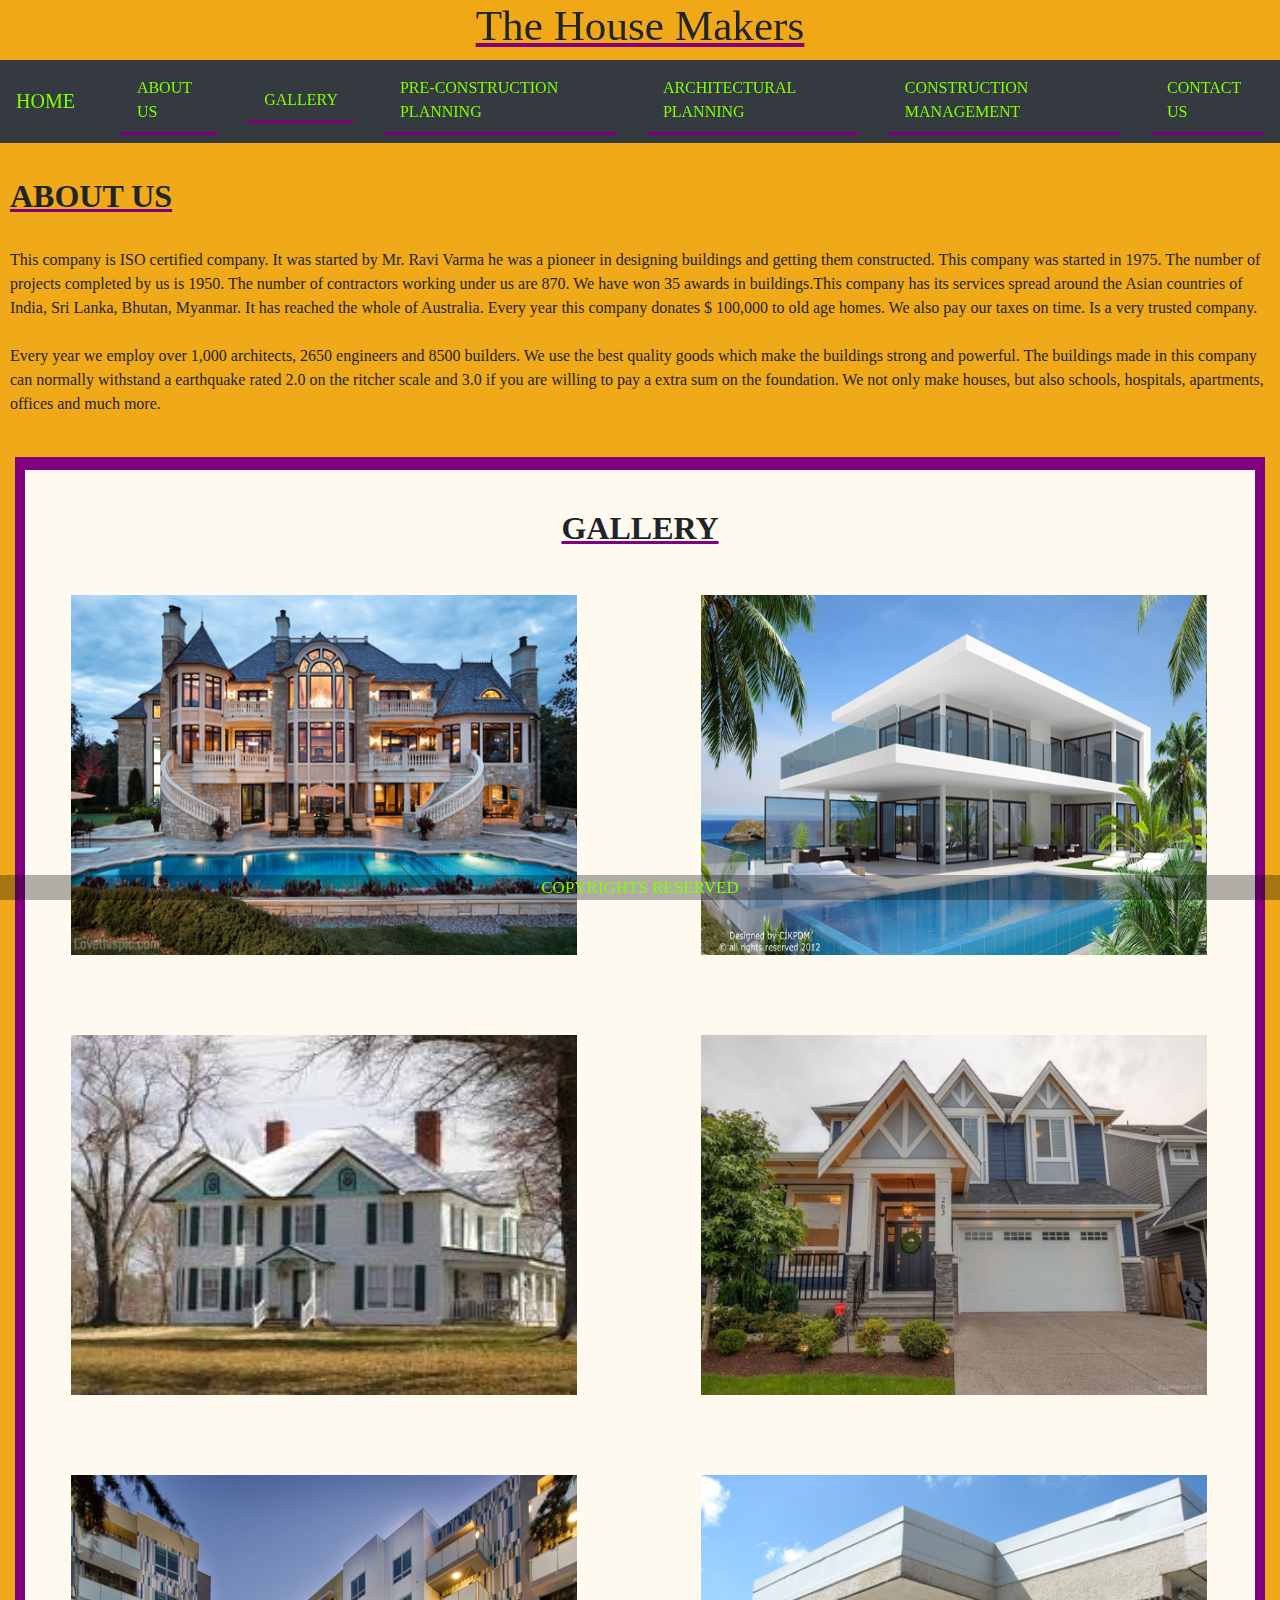
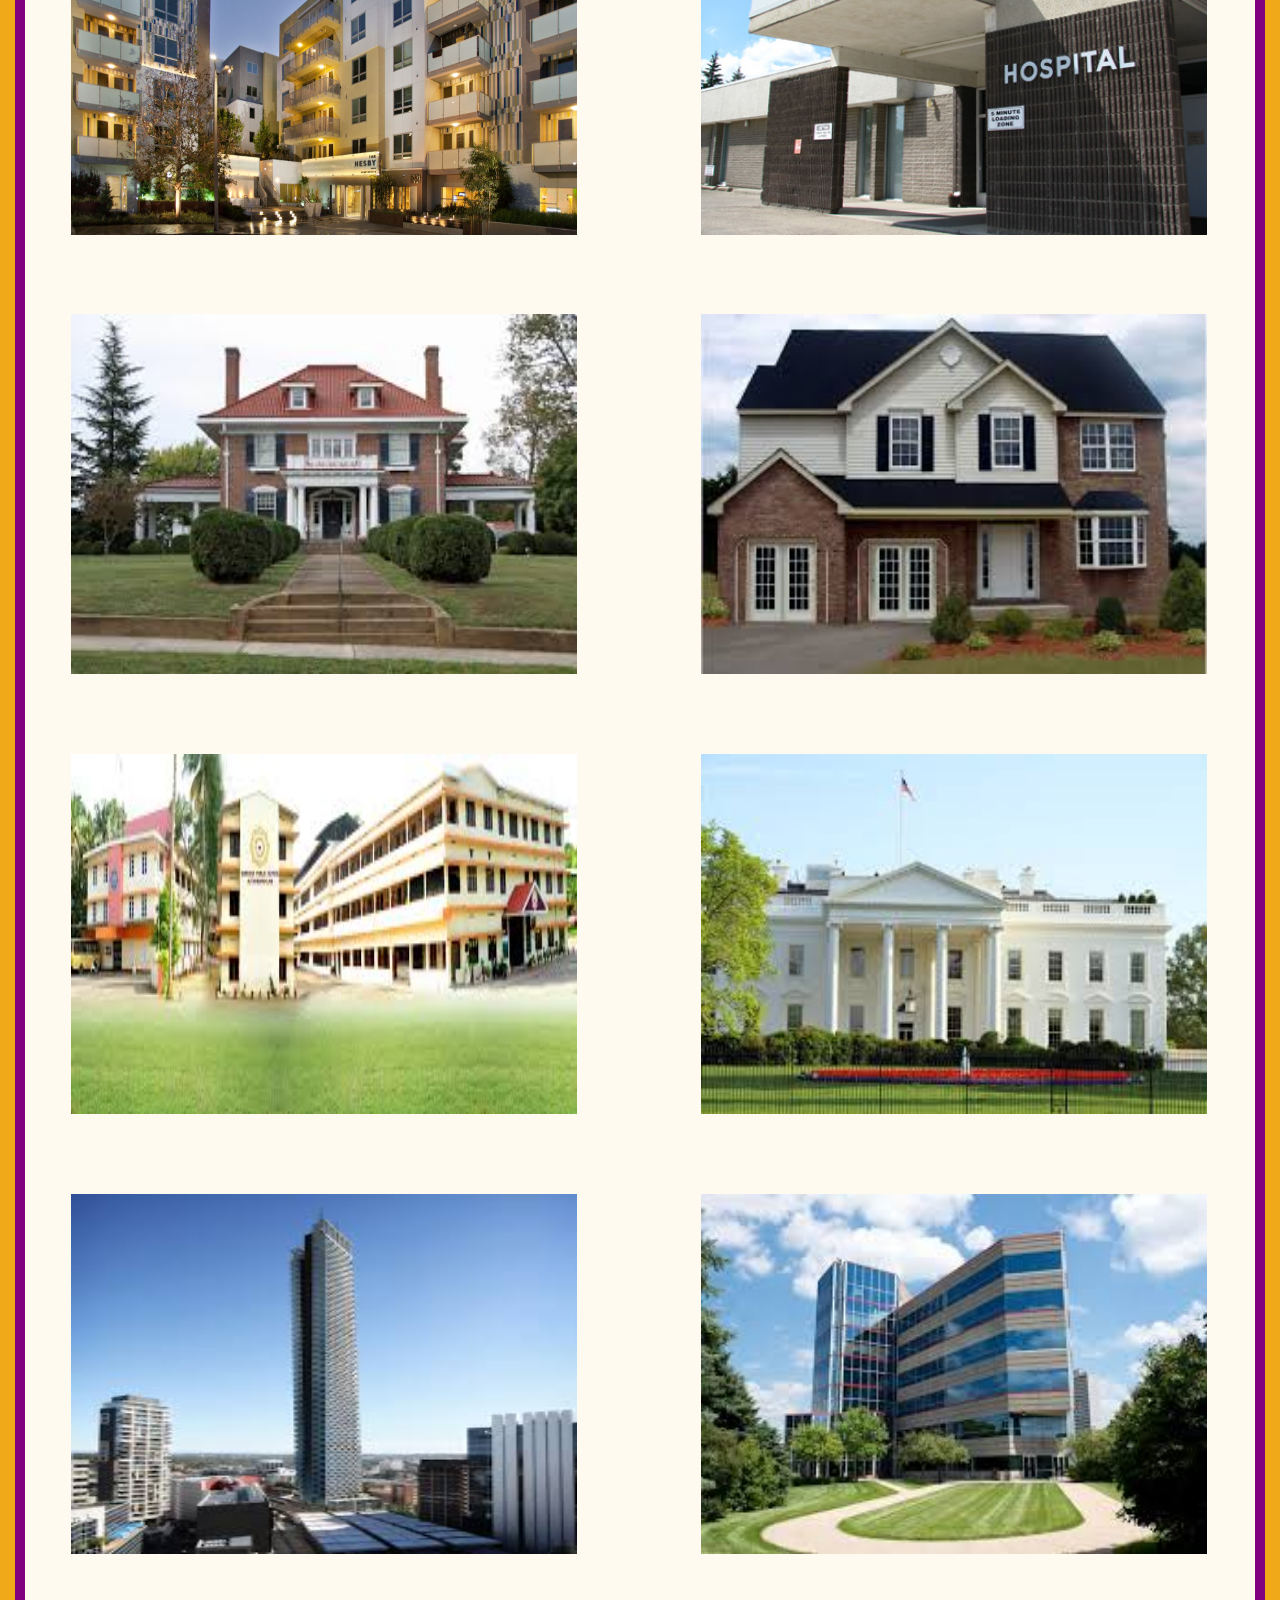
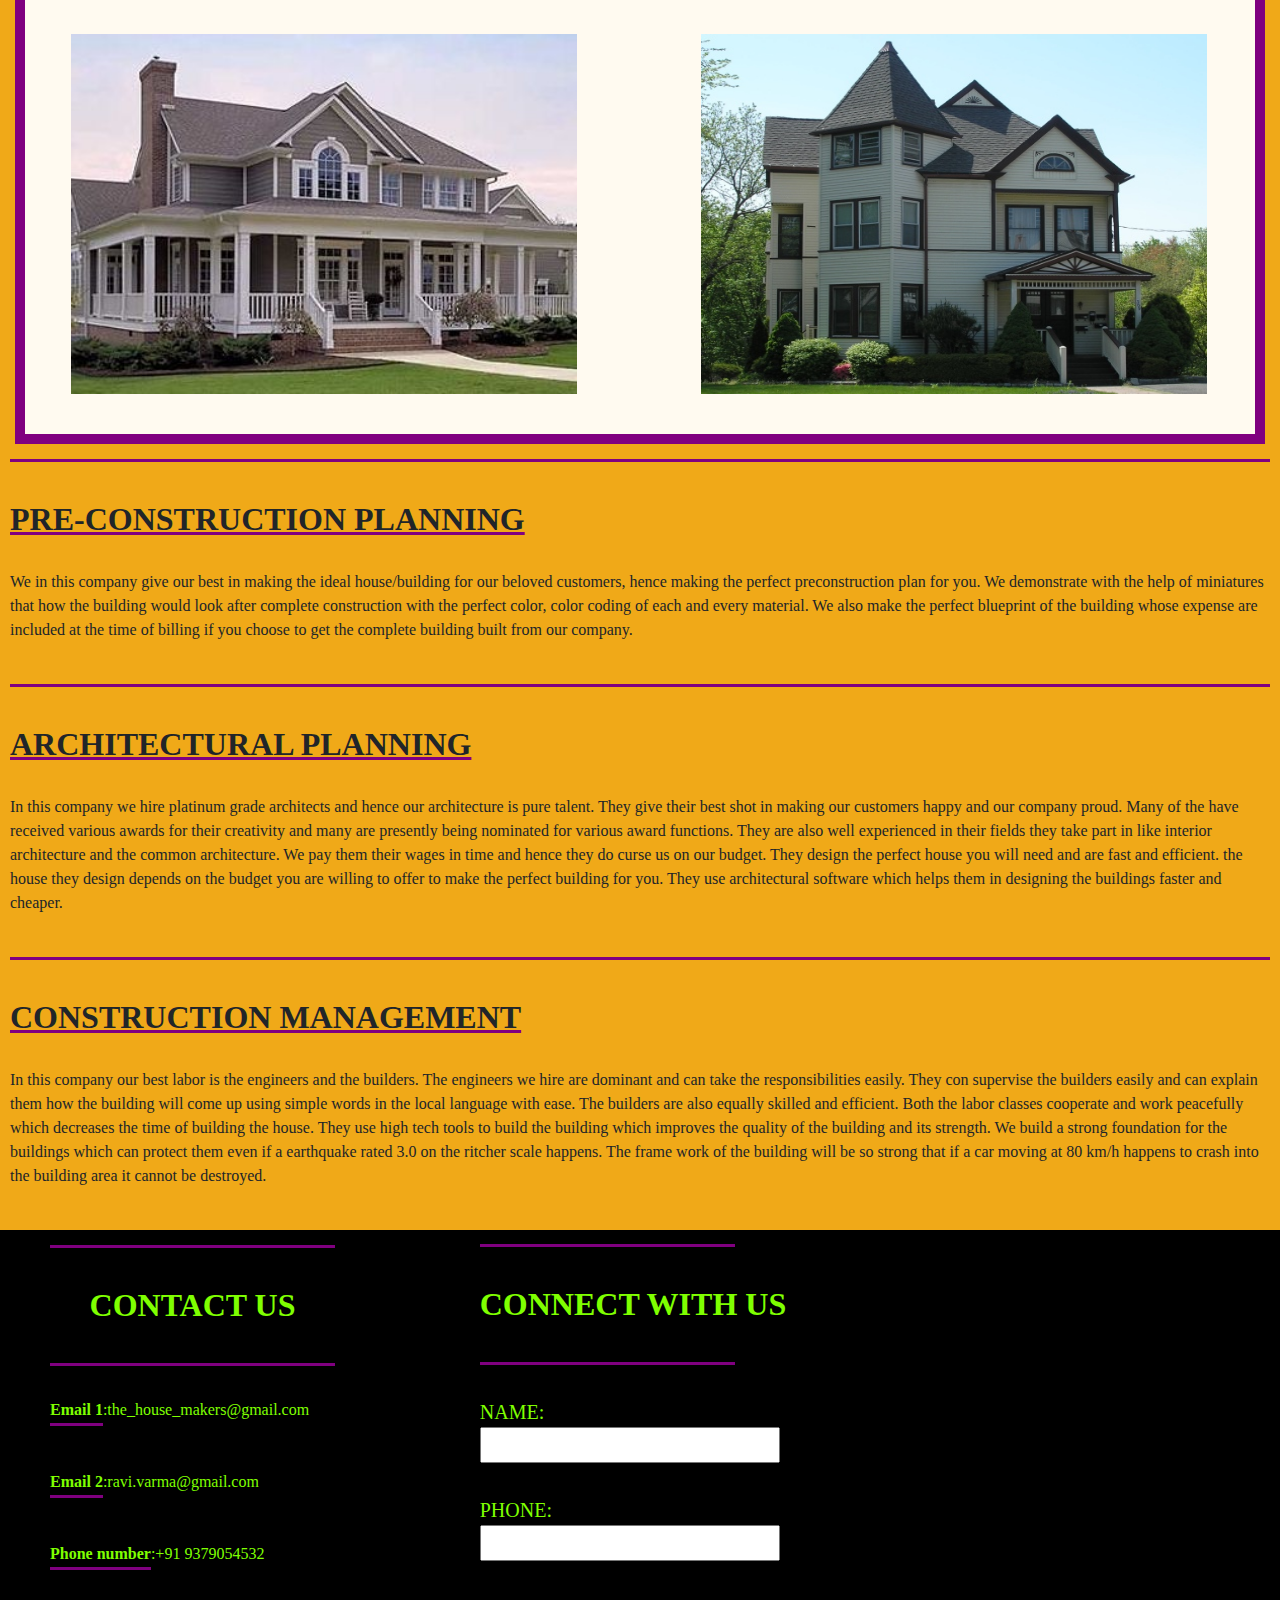
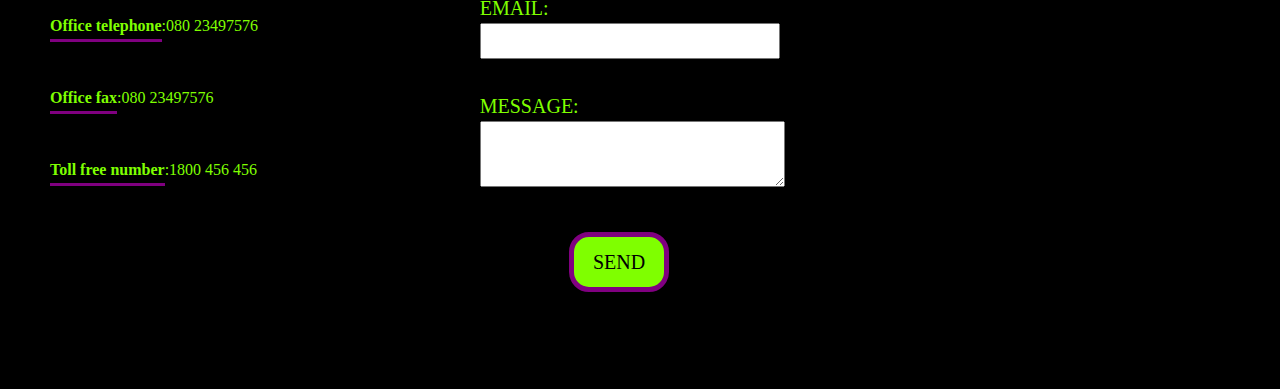
==== commit 85b86533: "Update index.html" ====
--- a/index.html
+++ b/index.html
@@ -127,8 +127,6 @@
                          <b>Toll free number</b>:1800 456 456<br>
                </div>
                <div class="col-sm-12 col-md-6 col-lg-3">
-               </div>
-               <div class="col-sm-12 col-md-6 col-lg-3">
                     <div class="container" style="top: -73px">
                          <br><br><br>
                          <h2 class="no"> <br>
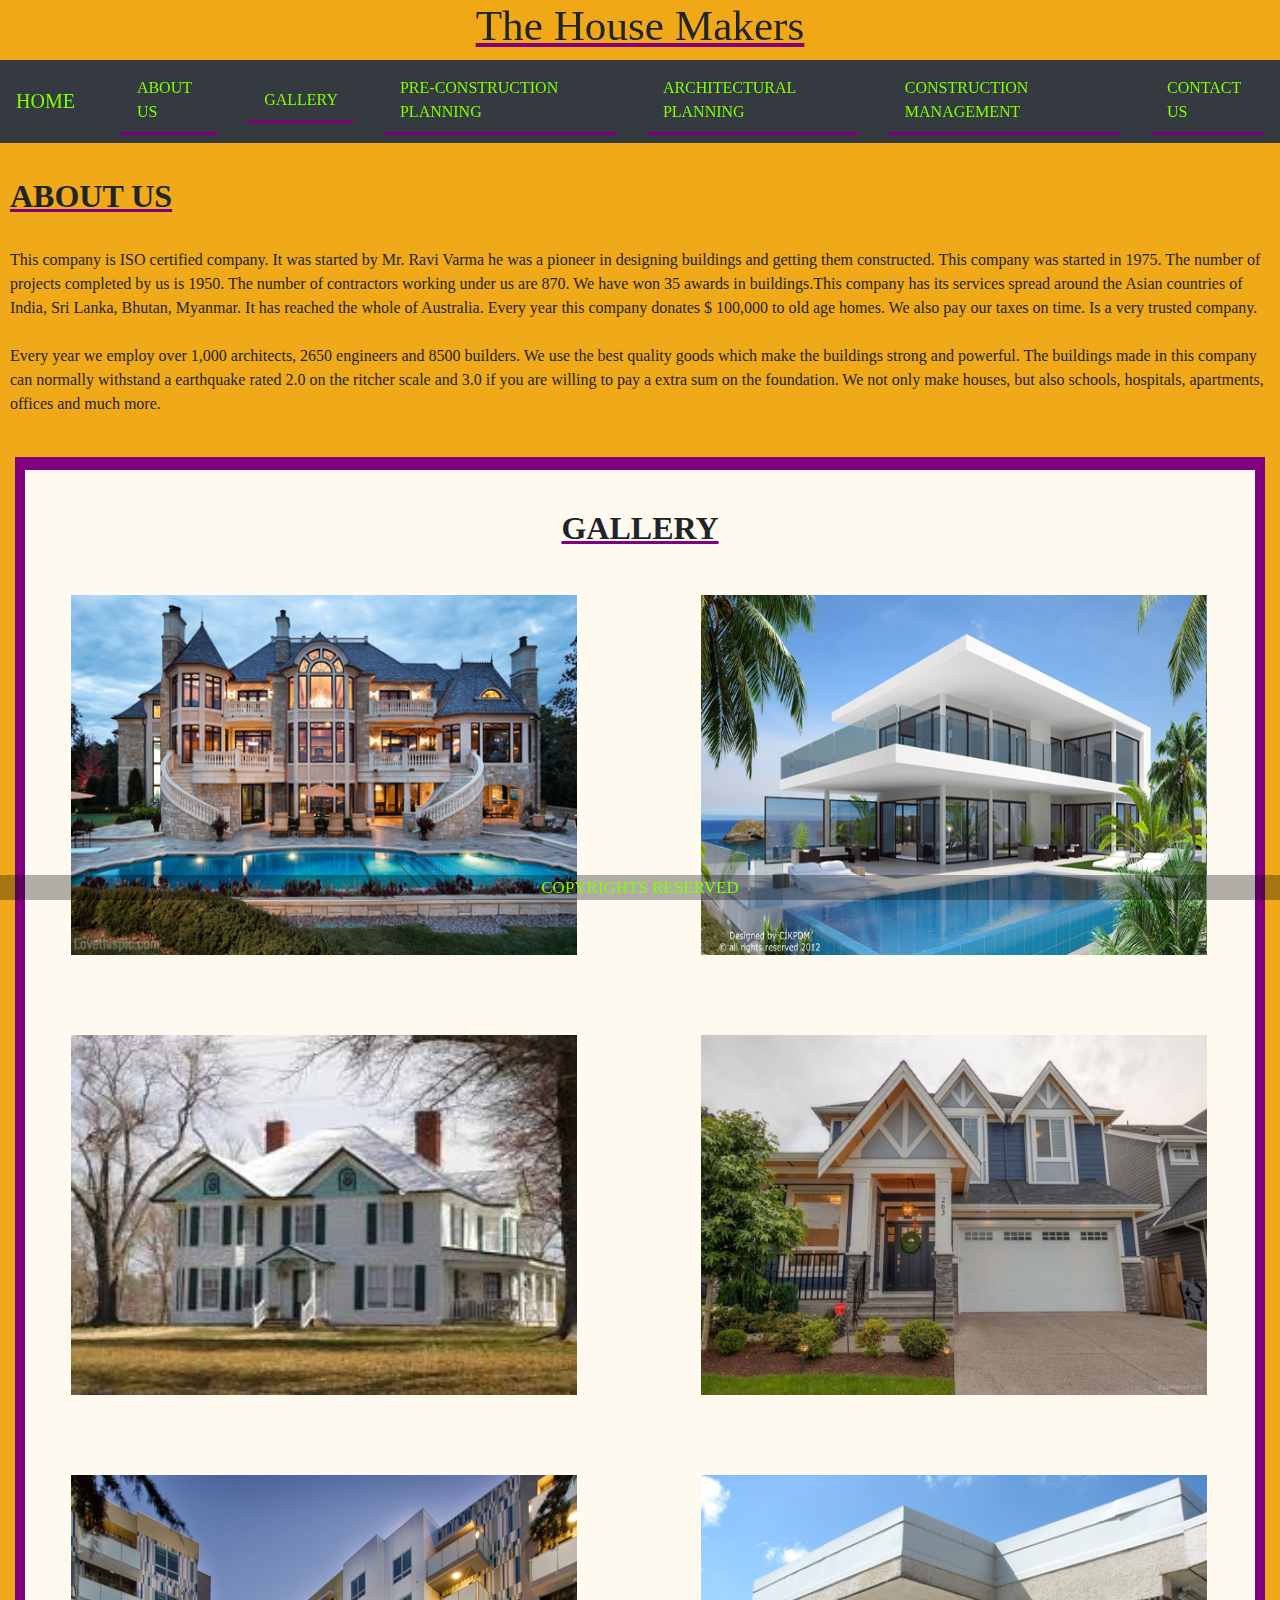
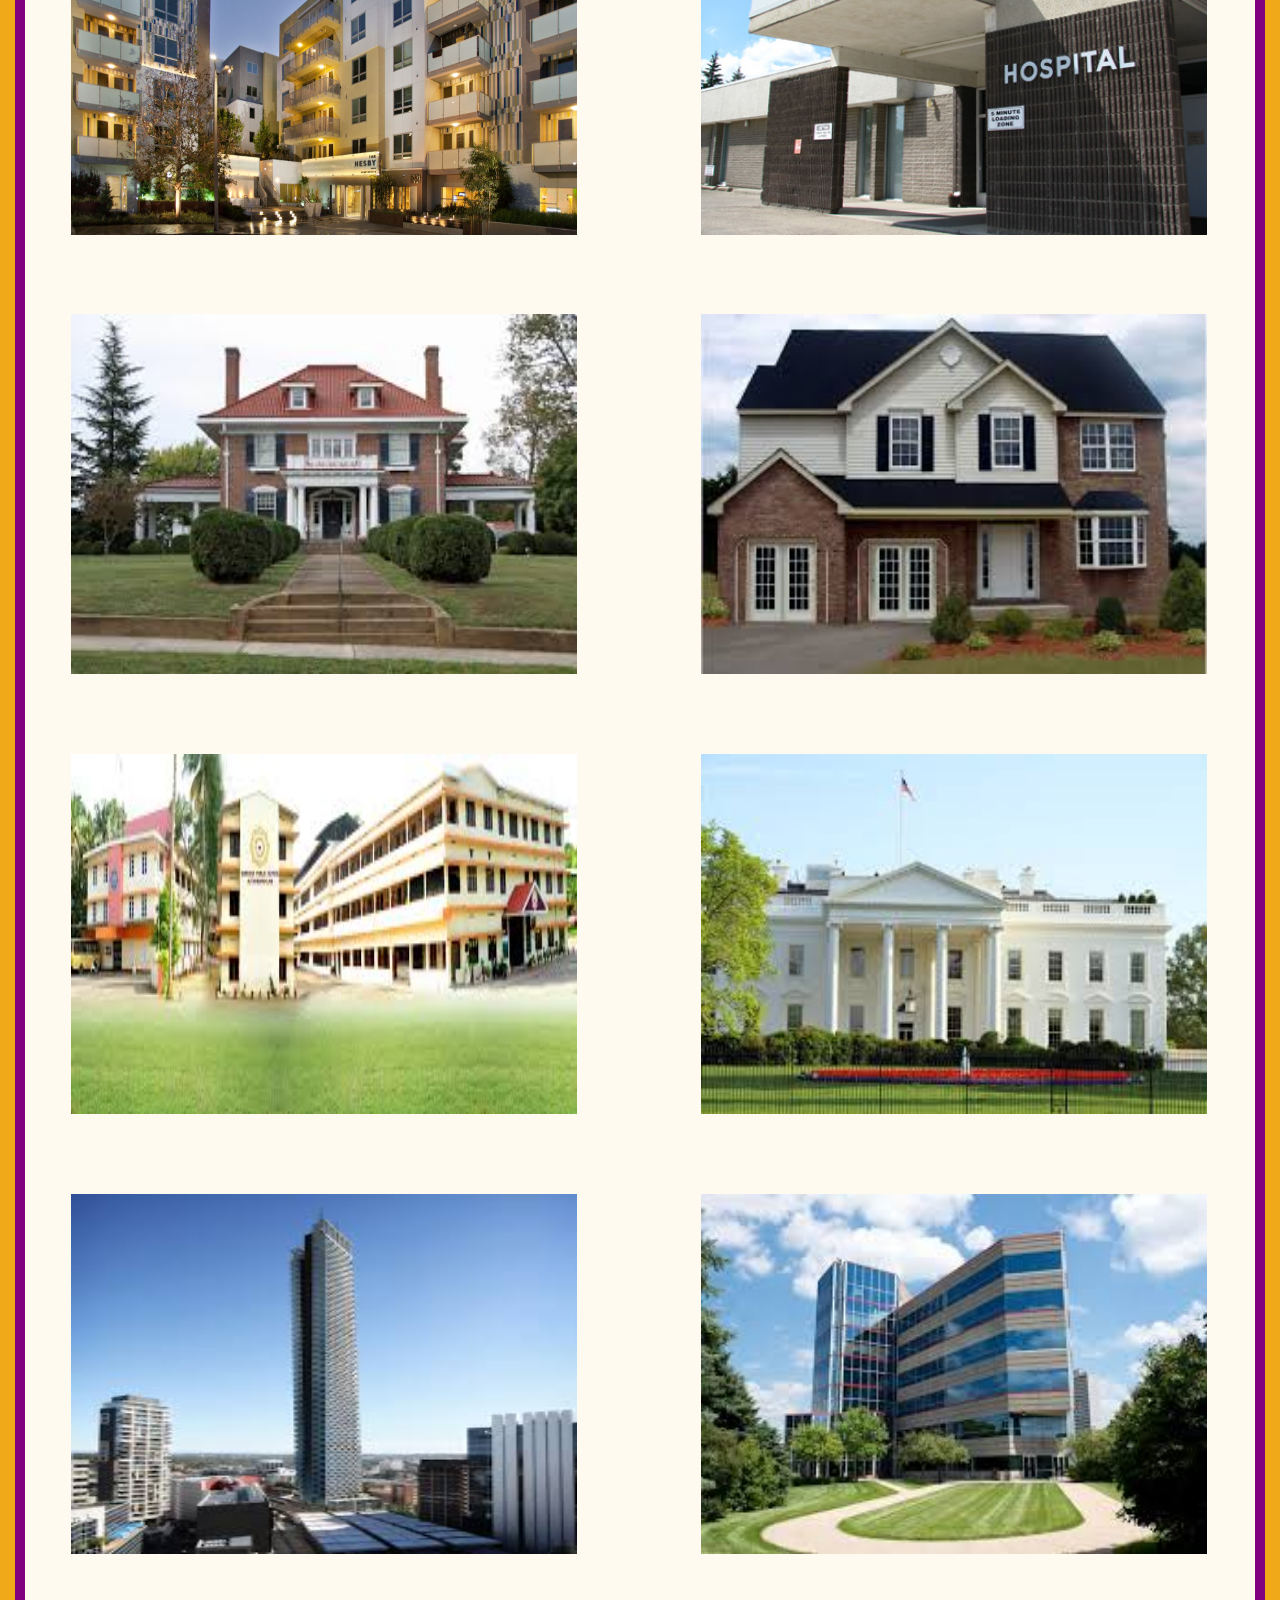
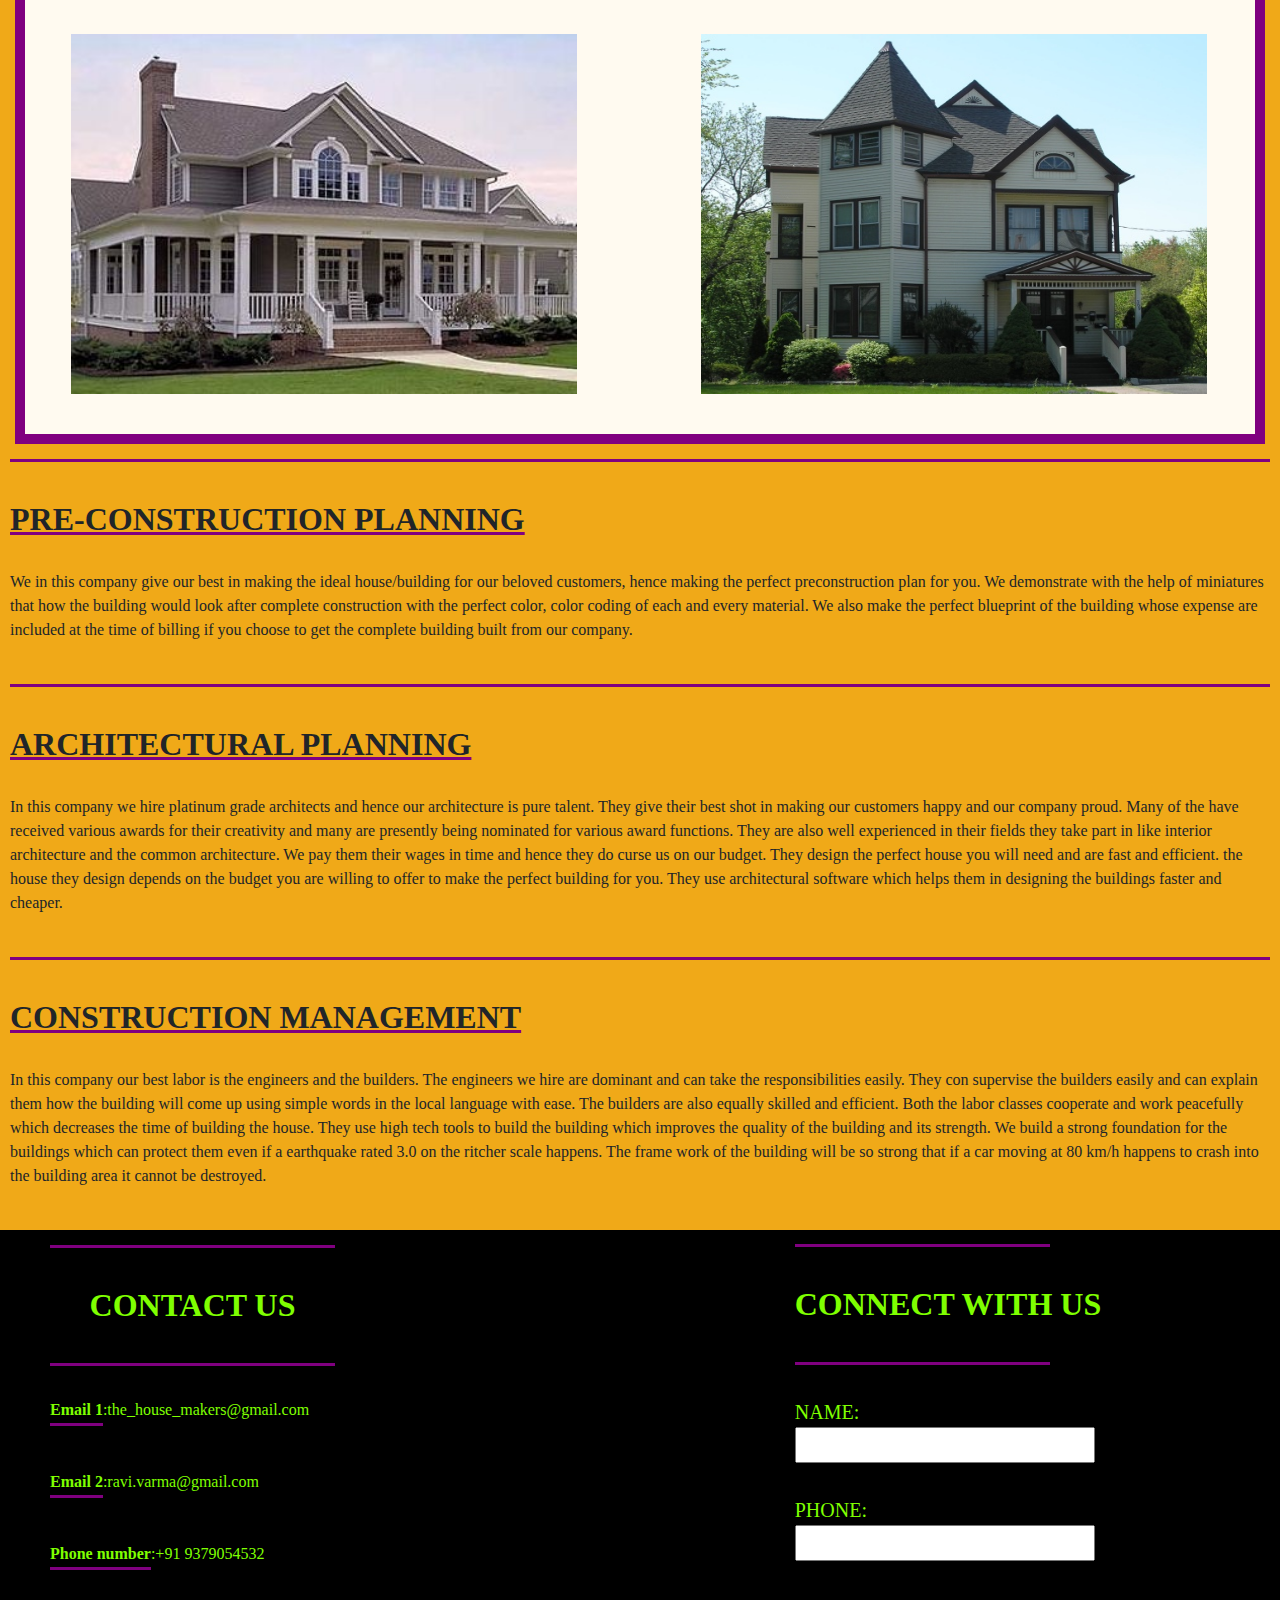
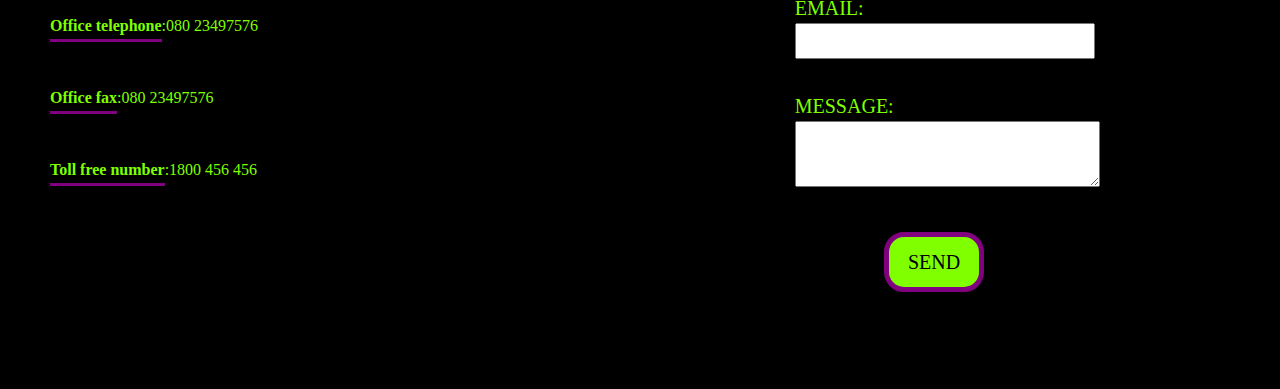
==== commit c2002aa4: "Update index.html" ====
--- a/index.html
+++ b/index.html
@@ -127,6 +127,8 @@
                          <b>Toll free number</b>:1800 456 456<br>
                </div>
                <div class="col-sm-12 col-md-6 col-lg-3">
+               </div>
+               <div class="col-sm-12 col-md-6 col-lg-3">
                     <div class="container" style="top: -73px">
                          <br><br><br>
                          <h2 class="no"> <br>
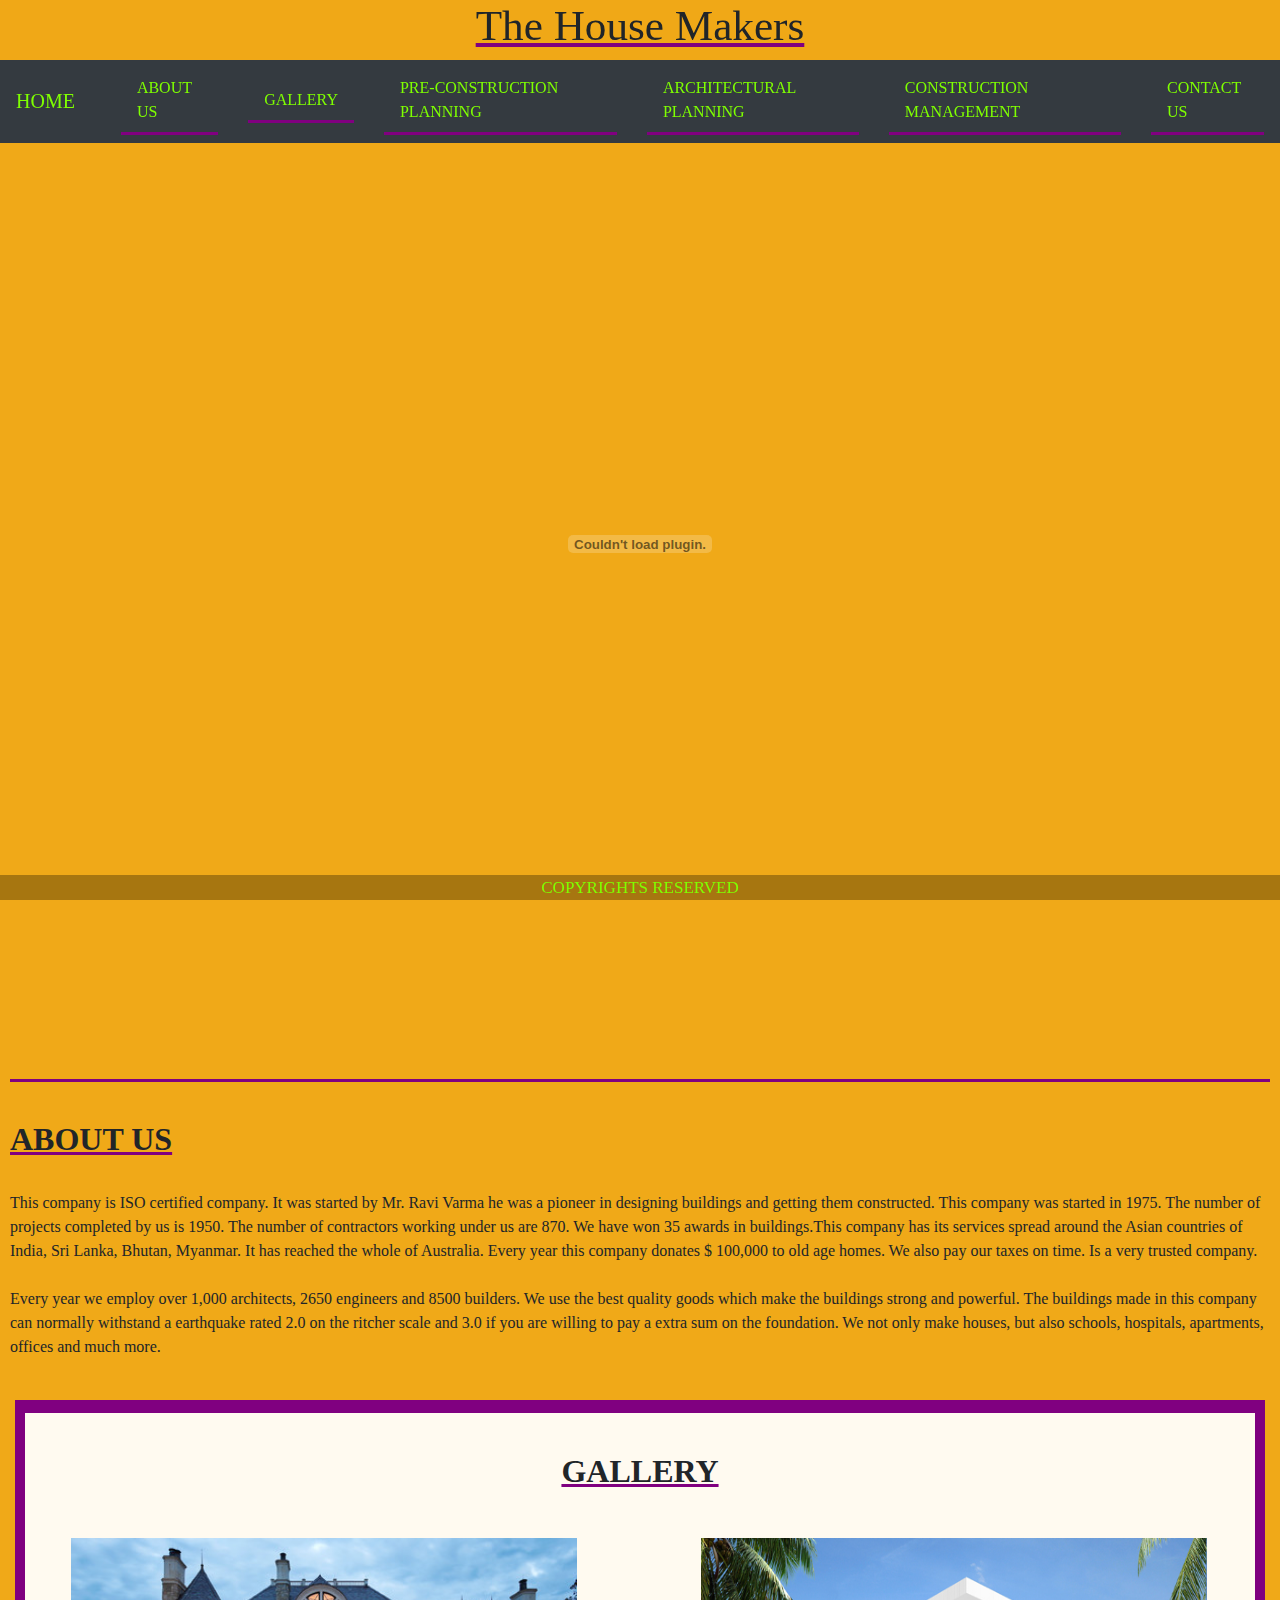
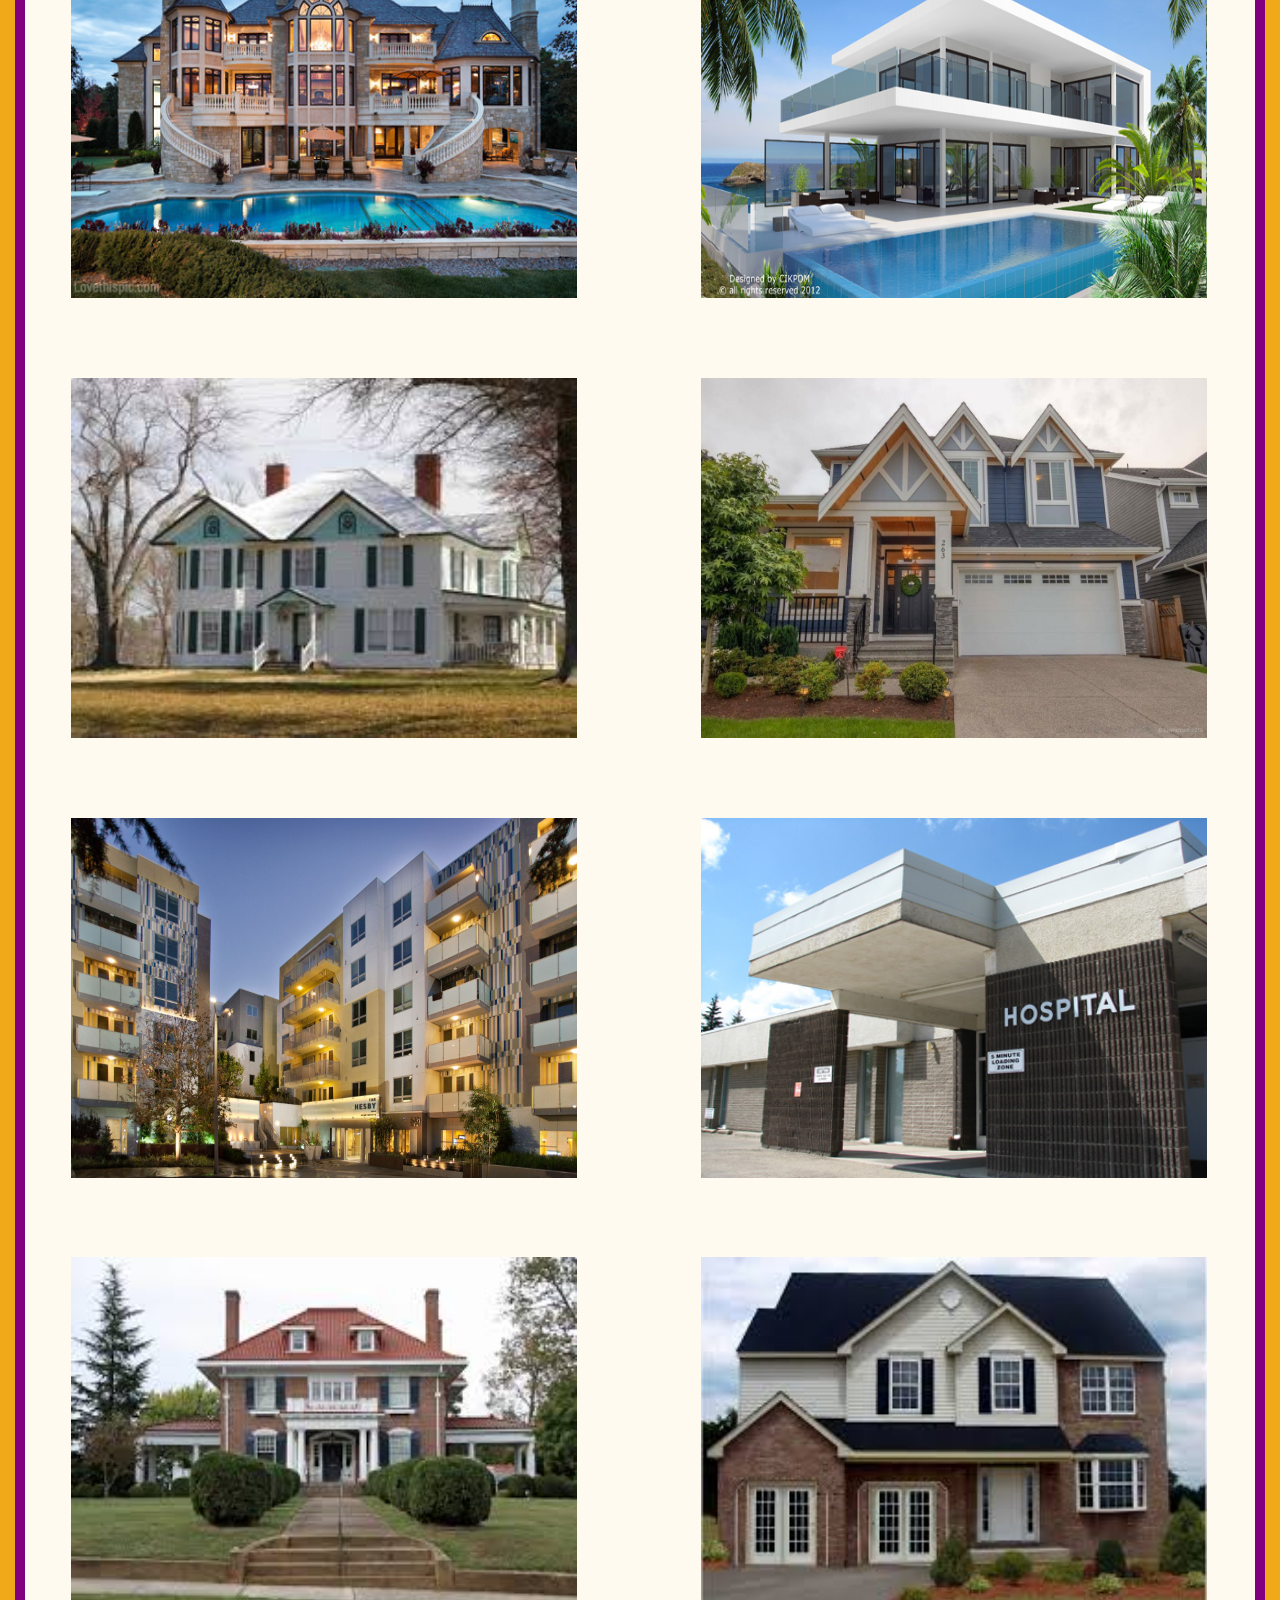
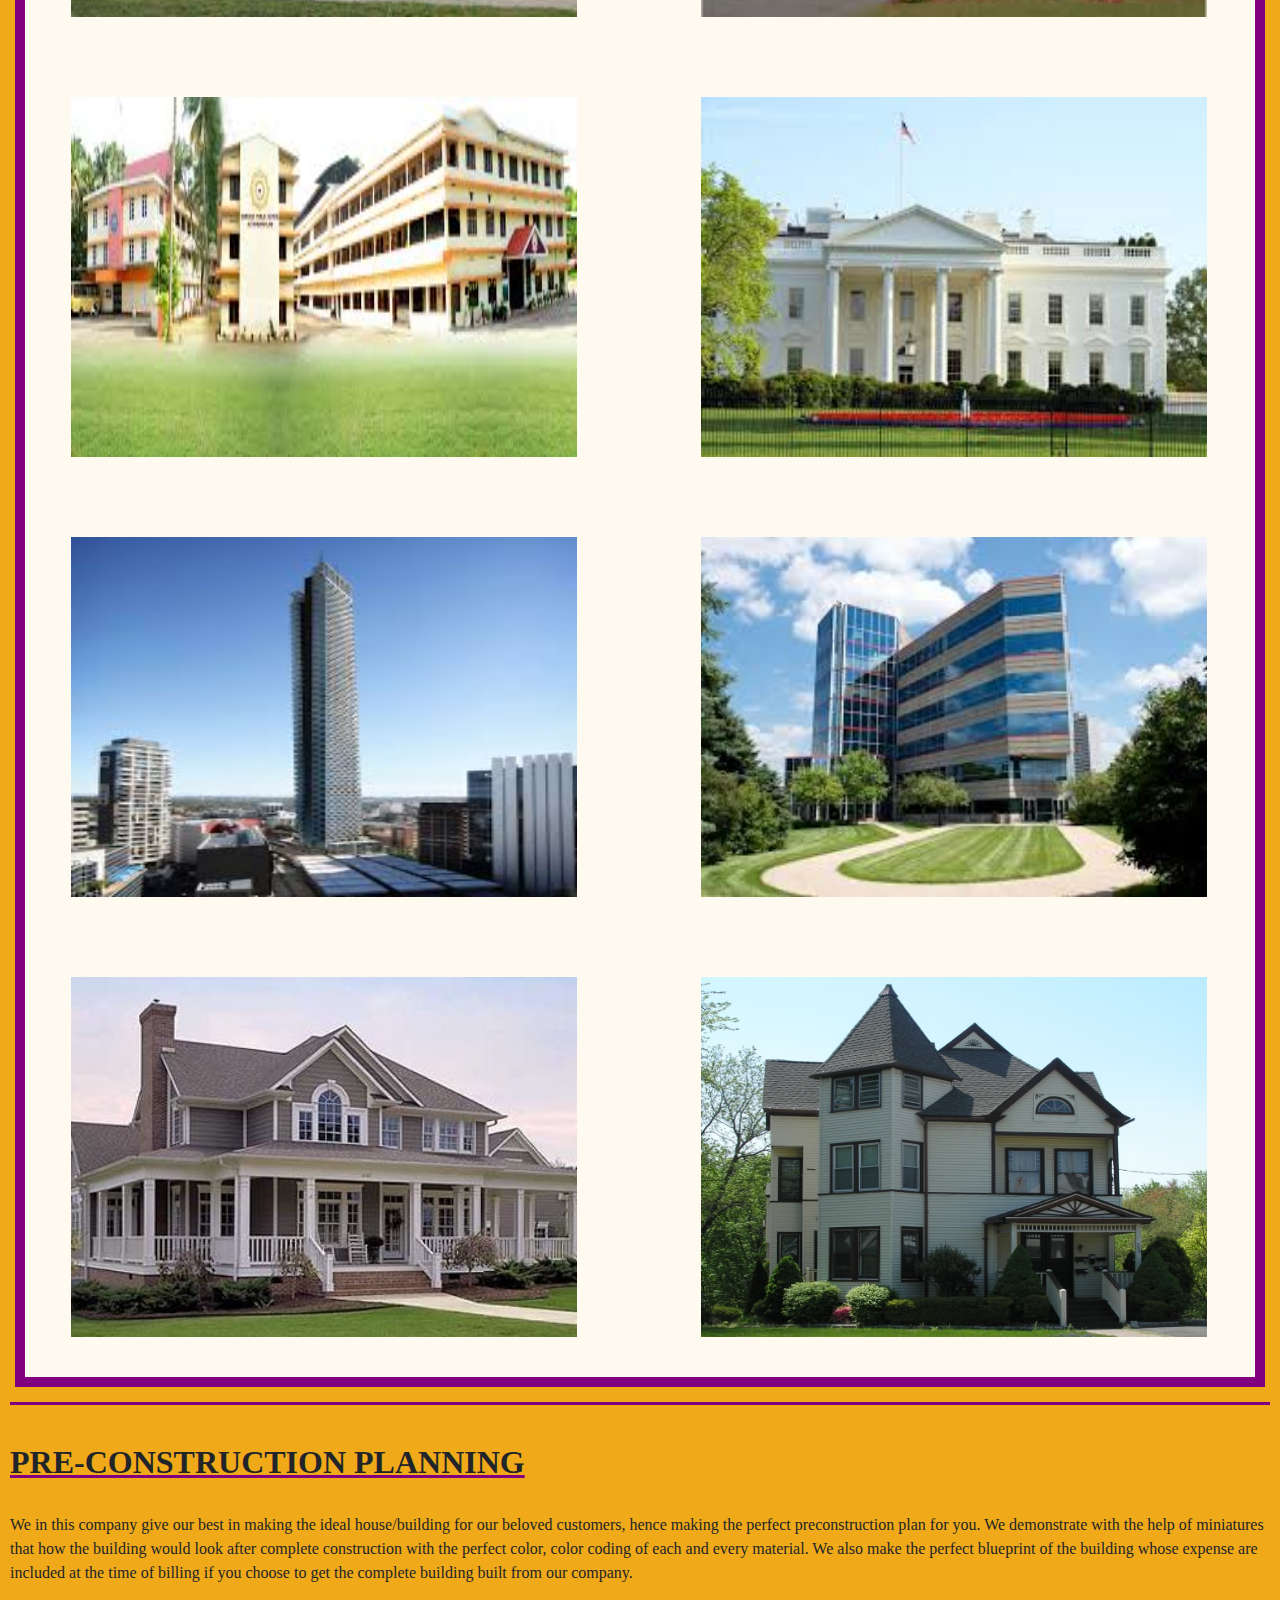
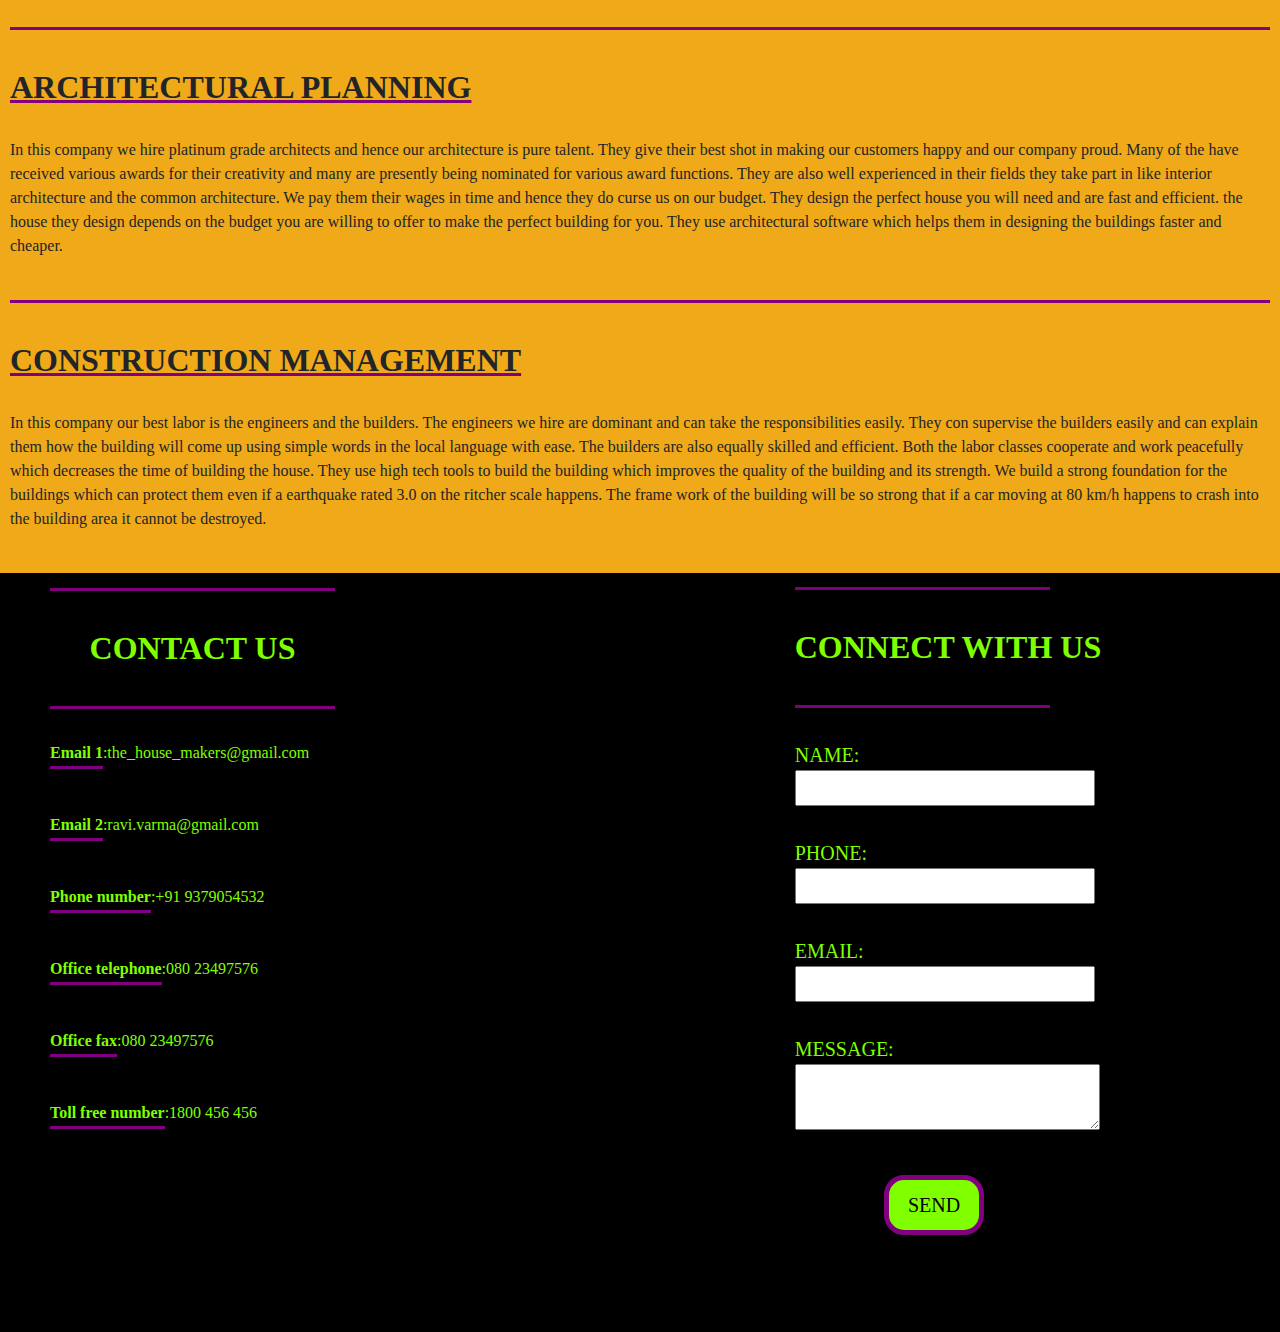
==== commit a31980b7: "Update index.html" ====
--- a/index.html
+++ b/index.html
@@ -10,7 +10,15 @@
      <link rel="stylesheet" type="text/css" href="trial1.css">
      <title>TRIAL1</title>
 </head>
-<body>
+<body>  <embed class="pdf" 
+               src=
+"module 1.pdf"
+            width="800" height="500"><style>
+    .pdf {
+        width: 100%;
+         height: 100%;
+        aspect-ratio: 4 / 3;
+    }</style>
      <header>
           <h1>The House Makers</h1>
           <nav class="navbar navbar-expand-lg navbar-dark bg-dark">
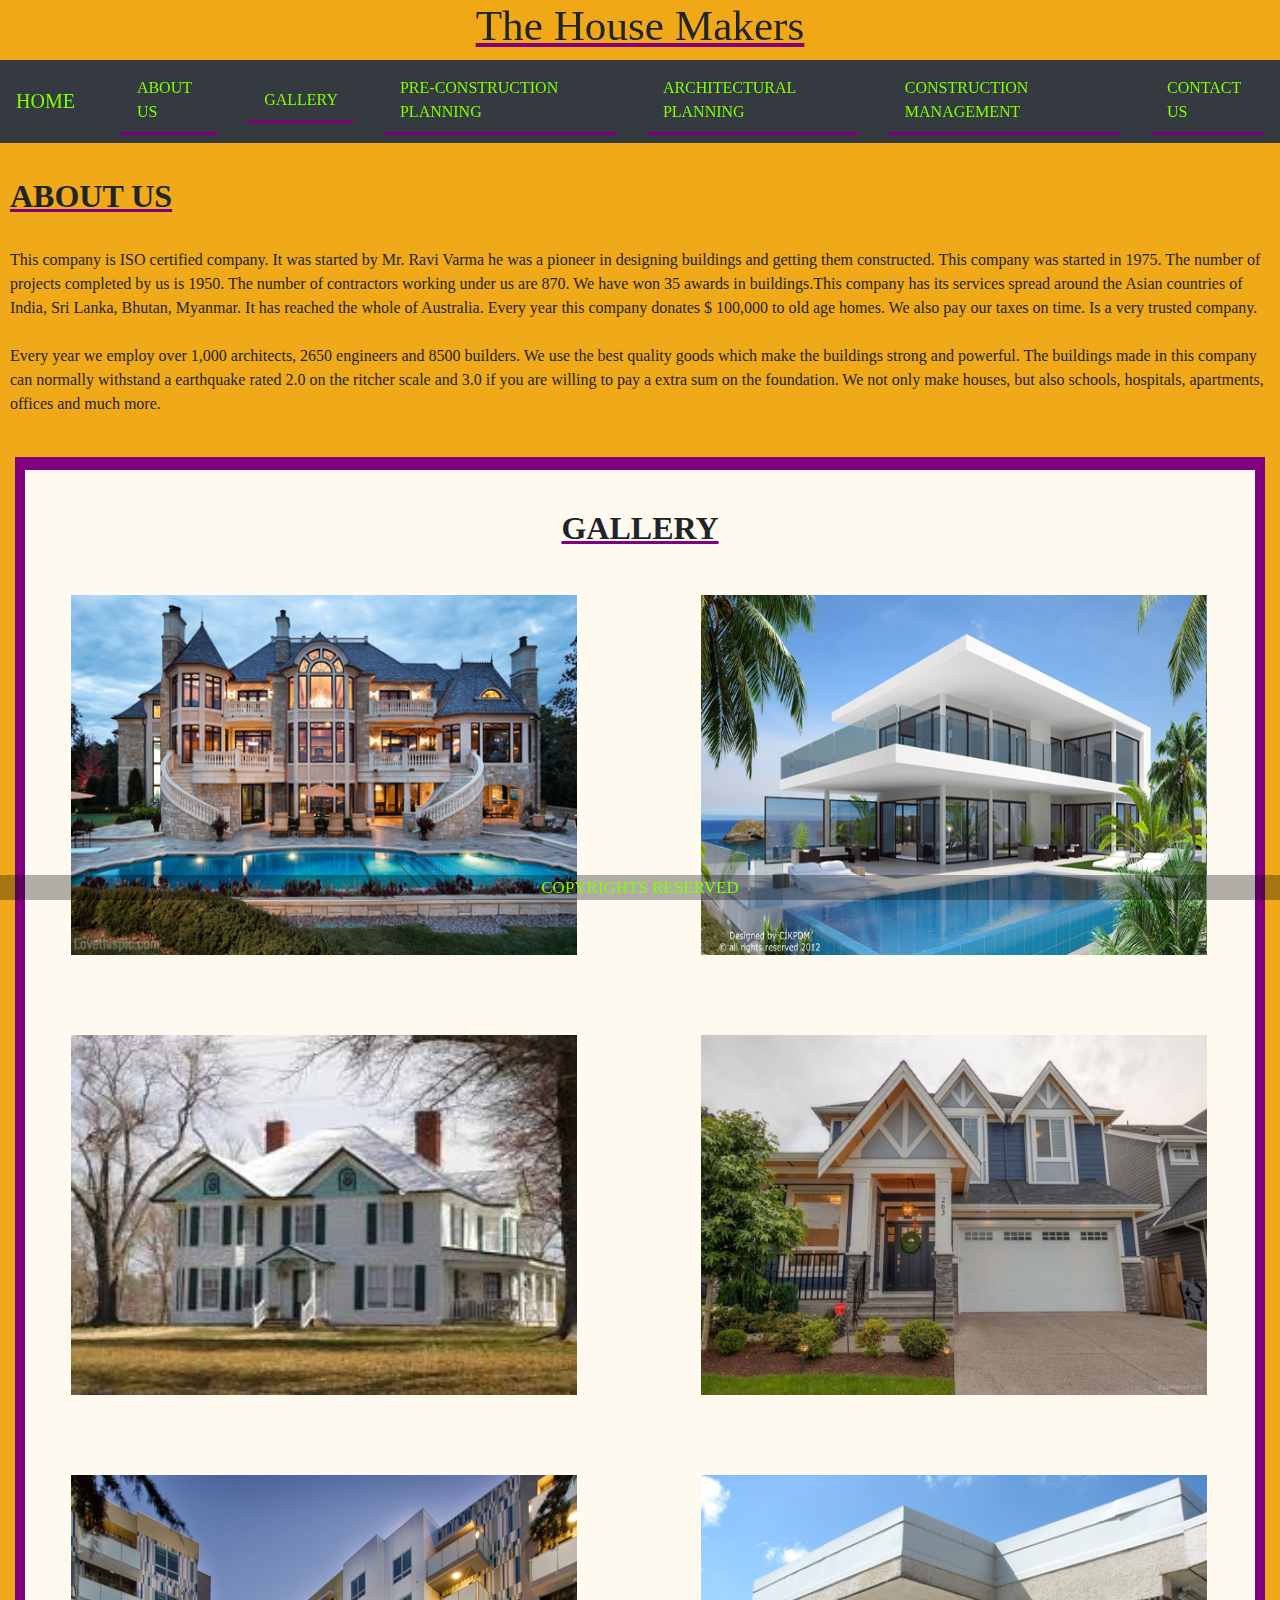
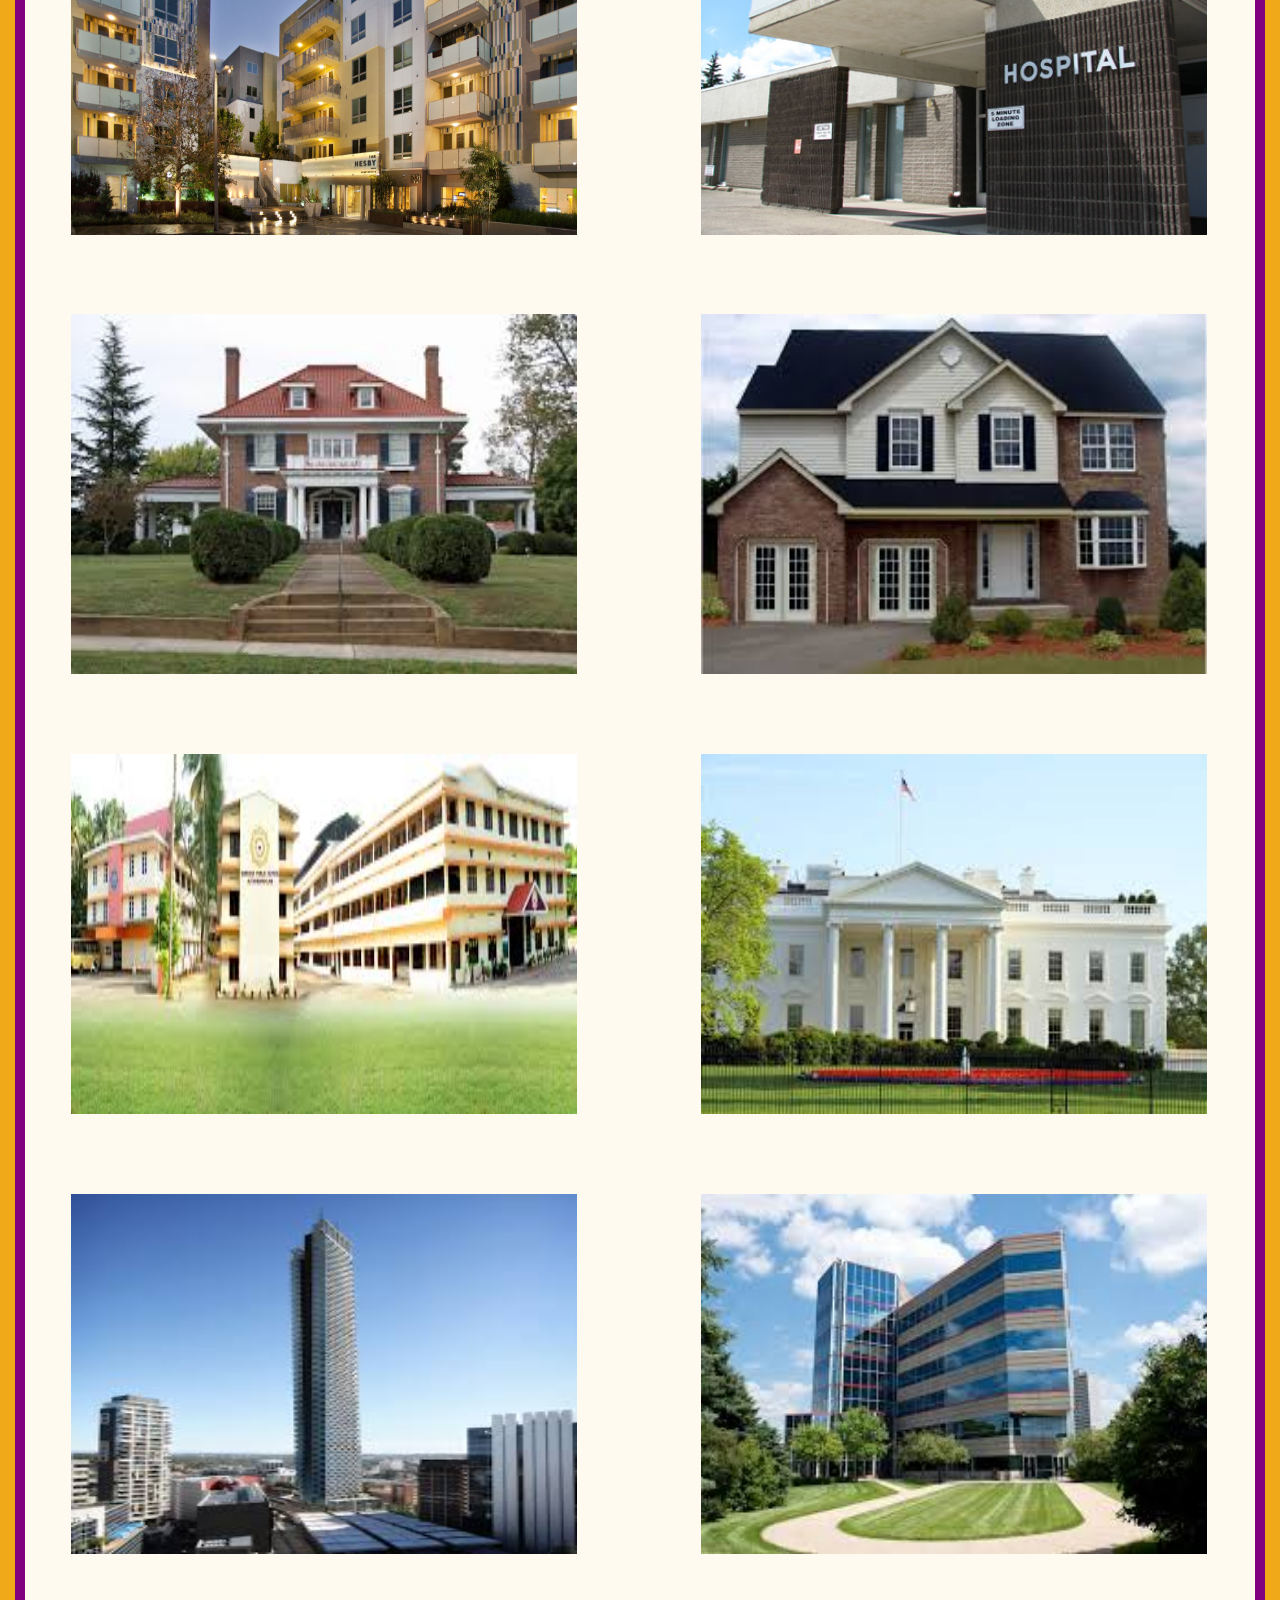
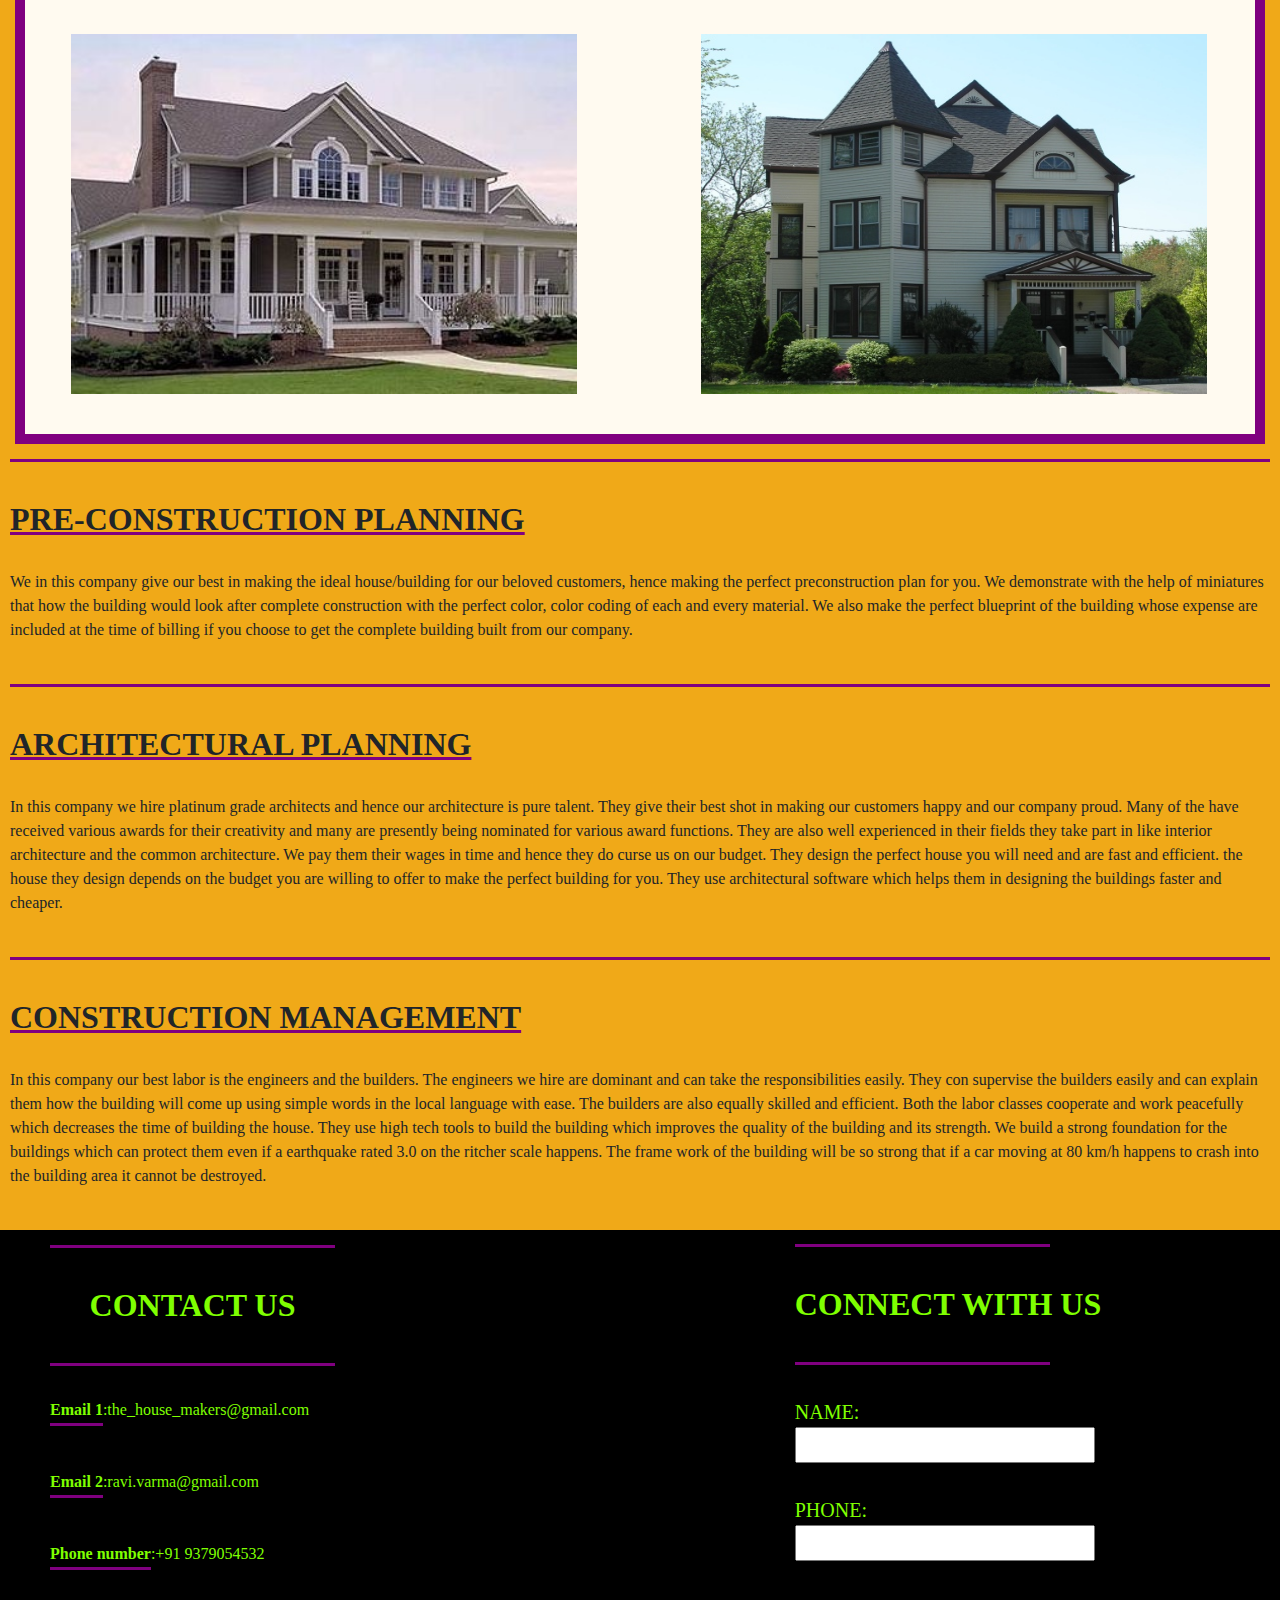
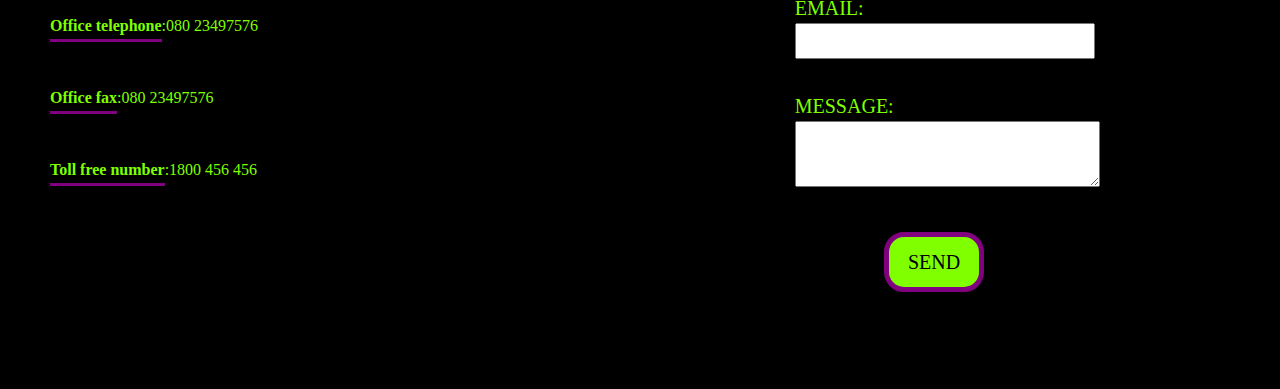
==== commit 707a6f9c: "Update index.html" ====
--- a/index.html
+++ b/index.html
@@ -10,15 +10,7 @@
      <link rel="stylesheet" type="text/css" href="trial1.css">
      <title>TRIAL1</title>
 </head>
-<body>  <embed class="pdf" 
-               src=
-"module 1.pdf"
-            width="800" height="500"><style>
-    .pdf {
-        width: 100%;
-         height: 100%;
-        aspect-ratio: 4 / 3;
-    }</style>
+<body>  
      <header>
           <h1>The House Makers</h1>
           <nav class="navbar navbar-expand-lg navbar-dark bg-dark">
